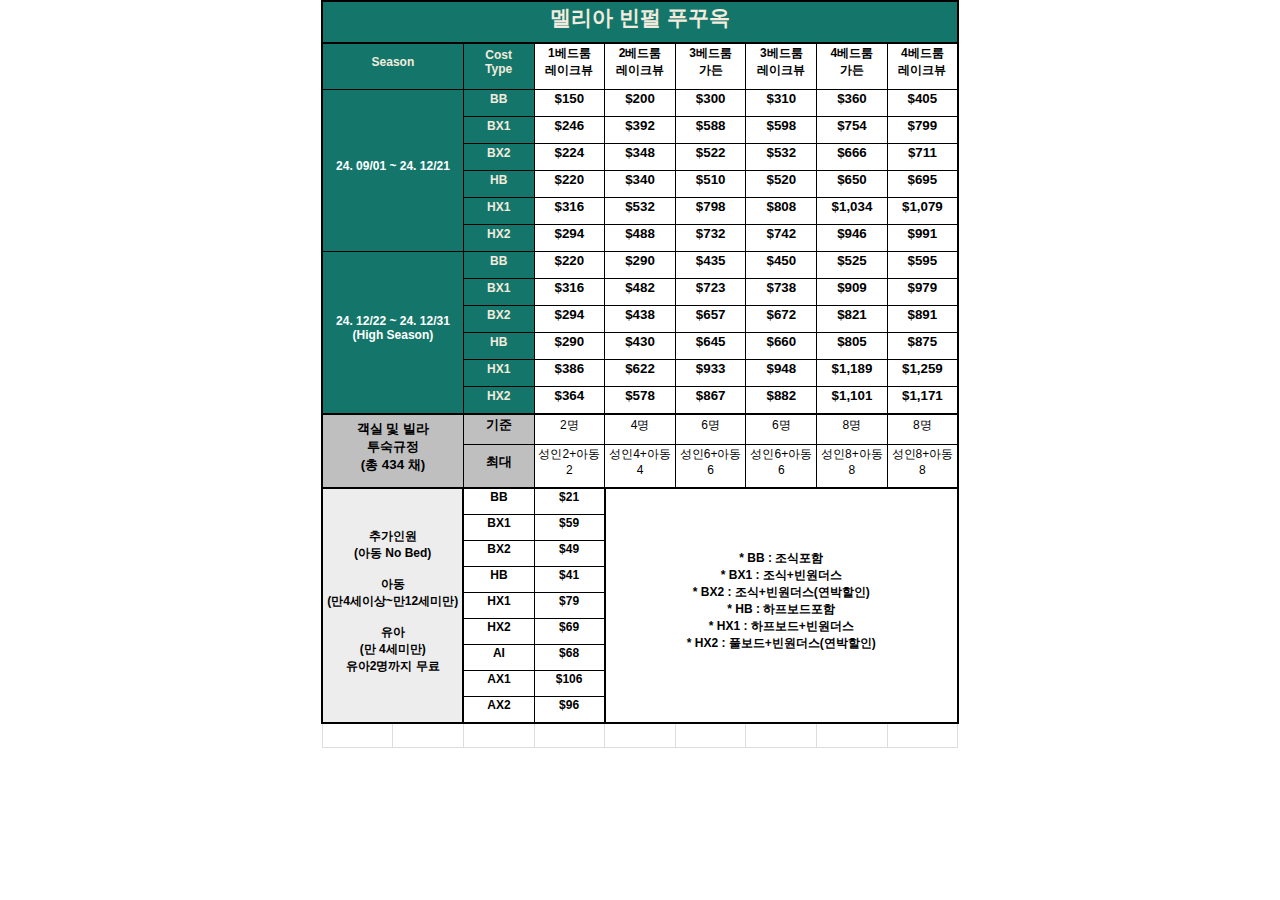
==== index.html @ 6f016df1 "Update index.html" ====
<html xmlns:o="urn:schemas-microsoft-com:office:office"
xmlns:x="urn:schemas-microsoft-com:office:excel"
xmlns="http://www.w3.org/TR/REC-html40">

<head>
<meta http-equiv=Content-Type content="text/html; charset=utf-8">
<meta name=ProgId content=Excel.Sheet>
<meta name=Generator content="Microsoft Excel 15">
<link rel=File-List href="exceltable.files/filelist.xml">
<style id="aaa_3739_Styles">
<!--table
	{mso-displayed-decimal-separator:"\.";
	mso-displayed-thousand-separator:"\,";}
.xl153739
	{padding-top:1px;
	padding-right:1px;
	padding-left:1px;
	mso-ignore:padding;
	color:black;
	font-size:11.0pt;
	font-weight:400;
	font-style:normal;
	text-decoration:none;
	font-family:"맑은 고딕", monospace;
	mso-font-charset:129;
	mso-number-format:General;
	text-align:general;
	vertical-align:middle;
	mso-background-source:auto;
	mso-pattern:auto;
	white-space:nowrap;}
.xl653739
	{padding-top:1px;
	padding-right:1px;
	padding-left:1px;
	mso-ignore:padding;
	color:#F2EBDE;
	font-size:9.0pt;
	font-weight:700;
	font-style:normal;
	text-decoration:none;
	font-family:Arial, sans-serif;
	mso-font-charset:0;
	mso-number-format:General;
	text-align:center;
	vertical-align:middle;
	border-top:1.0pt solid #CCCCCC;
	border-right:1.0pt solid black;
	border-bottom:1.0pt solid black;
	border-left:1.0pt solid #CCCCCC;
	background:#14766A;
	mso-pattern:black none;
	white-space:normal;}
.xl663739
	{padding-top:1px;
	padding-right:1px;
	padding-left:1px;
	mso-ignore:padding;
	color:black;
	font-size:9.0pt;
	font-weight:700;
	font-style:normal;
	text-decoration:none;
	font-family:Arial, sans-serif;
	mso-font-charset:0;
	mso-number-format:General;
	text-align:center;
	vertical-align:middle;
	border-top:1.0pt solid #CCCCCC;
	border-right:1.0pt solid black;
	border-bottom:1.0pt solid black;
	border-left:1.0pt solid #CCCCCC;
	mso-background-source:auto;
	mso-pattern:auto;
	white-space:normal;}
.xl673739
	{padding-top:1px;
	padding-right:1px;
	padding-left:1px;
	mso-ignore:padding;
	color:black;
	font-size:9.0pt;
	font-weight:700;
	font-style:normal;
	text-decoration:none;
	font-family:Arial, sans-serif;
	mso-font-charset:0;
	mso-number-format:General;
	text-align:center;
	vertical-align:middle;
	border-top:1.0pt solid #CCCCCC;
	border-right:1.5pt solid black;
	border-bottom:1.0pt solid black;
	border-left:1.0pt solid #CCCCCC;
	mso-background-source:auto;
	mso-pattern:auto;
	white-space:normal;}
.xl683739
	{padding-top:1px;
	padding-right:1px;
	padding-left:1px;
	mso-ignore:padding;
	color:black;
	font-size:10.0pt;
	font-weight:700;
	font-style:normal;
	text-decoration:none;
	font-family:Arial, sans-serif;
	mso-font-charset:0;
	mso-number-format:"\\$\#\,\#\#0_\)\;\[Red\]\\\(\\$\#\,\#\#0\\\)";
	text-align:center;
	vertical-align:middle;
	border-top:1.0pt solid #CCCCCC;
	border-right:1.0pt solid black;
	border-bottom:1.0pt solid black;
	border-left:1.0pt solid #CCCCCC;
	mso-background-source:auto;
	mso-pattern:auto;
	white-space:normal;}
.xl693739
	{padding-top:1px;
	padding-right:1px;
	padding-left:1px;
	mso-ignore:padding;
	color:black;
	font-size:10.0pt;
	font-weight:700;
	font-style:normal;
	text-decoration:none;
	font-family:Arial, sans-serif;
	mso-font-charset:0;
	mso-number-format:"\\$\#\,\#\#0_\)\;\[Red\]\\\(\\$\#\,\#\#0\\\)";
	text-align:center;
	vertical-align:middle;
	border-top:1.0pt solid #CCCCCC;
	border-right:1.5pt solid black;
	border-bottom:1.0pt solid black;
	border-left:1.0pt solid #CCCCCC;
	mso-background-source:auto;
	mso-pattern:auto;
	white-space:normal;}
.xl703739
	{padding-top:1px;
	padding-right:1px;
	padding-left:1px;
	mso-ignore:padding;
	color:#F2EBDE;
	font-size:9.0pt;
	font-weight:700;
	font-style:normal;
	text-decoration:none;
	font-family:Arial, sans-serif;
	mso-font-charset:0;
	mso-number-format:General;
	text-align:center;
	vertical-align:middle;
	border-top:1.0pt solid #CCCCCC;
	border-right:1.0pt solid black;
	border-bottom:1.5pt solid black;
	border-left:1.0pt solid #CCCCCC;
	background:#14766A;
	mso-pattern:black none;
	white-space:normal;}
.xl713739
	{padding-top:1px;
	padding-right:1px;
	padding-left:1px;
	mso-ignore:padding;
	color:black;
	font-size:10.0pt;
	font-weight:700;
	font-style:normal;
	text-decoration:none;
	font-family:Arial, sans-serif;
	mso-font-charset:0;
	mso-number-format:"\\$\#\,\#\#0_\)\;\[Red\]\\\(\\$\#\,\#\#0\\\)";
	text-align:center;
	vertical-align:middle;
	border-top:1.0pt solid #CCCCCC;
	border-right:1.0pt solid black;
	border-bottom:1.5pt solid black;
	border-left:1.0pt solid #CCCCCC;
	mso-background-source:auto;
	mso-pattern:auto;
	white-space:normal;}
.xl723739
	{padding-top:1px;
	padding-right:1px;
	padding-left:1px;
	mso-ignore:padding;
	color:black;
	font-size:10.0pt;
	font-weight:700;
	font-style:normal;
	text-decoration:none;
	font-family:Arial, sans-serif;
	mso-font-charset:0;
	mso-number-format:"\\$\#\,\#\#0_\)\;\[Red\]\\\(\\$\#\,\#\#0\\\)";
	text-align:center;
	vertical-align:middle;
	border-top:1.0pt solid #CCCCCC;
	border-right:1.5pt solid black;
	border-bottom:1.5pt solid black;
	border-left:1.0pt solid #CCCCCC;
	mso-background-source:auto;
	mso-pattern:auto;
	white-space:normal;}
.xl733739
	{padding-top:1px;
	padding-right:1px;
	padding-left:1px;
	mso-ignore:padding;
	color:black;
	font-size:10.0pt;
	font-weight:700;
	font-style:normal;
	text-decoration:none;
	font-family:Arial, sans-serif;
	mso-font-charset:0;
	mso-number-format:General;
	text-align:center;
	vertical-align:middle;
	border-top:1.0pt solid #CCCCCC;
	border-right:1.0pt solid black;
	border-bottom:1.0pt solid black;
	border-left:1.0pt solid #CCCCCC;
	background:#BFBFBF;
	mso-pattern:black none;
	white-space:normal;}
.xl743739
	{padding-top:1px;
	padding-right:1px;
	padding-left:1px;
	mso-ignore:padding;
	color:black;
	font-size:9.0pt;
	font-weight:400;
	font-style:normal;
	text-decoration:none;
	font-family:Arial, sans-serif;
	mso-font-charset:0;
	mso-number-format:General;
	text-align:center;
	vertical-align:middle;
	border-top:1.0pt solid #CCCCCC;
	border-right:1.0pt solid black;
	border-bottom:1.0pt solid black;
	border-left:1.0pt solid #CCCCCC;
	mso-background-source:auto;
	mso-pattern:auto;
	white-space:normal;}
.xl753739
	{padding-top:1px;
	padding-right:1px;
	padding-left:1px;
	mso-ignore:padding;
	color:black;
	font-size:9.0pt;
	font-weight:400;
	font-style:normal;
	text-decoration:none;
	font-family:Arial, sans-serif;
	mso-font-charset:0;
	mso-number-format:General;
	text-align:center;
	vertical-align:middle;
	border-top:1.0pt solid #CCCCCC;
	border-right:1.5pt solid black;
	border-bottom:1.0pt solid black;
	border-left:1.0pt solid #CCCCCC;
	mso-background-source:auto;
	mso-pattern:auto;
	white-space:normal;}
.xl763739
	{padding-top:1px;
	padding-right:1px;
	padding-left:1px;
	mso-ignore:padding;
	color:black;
	font-size:10.0pt;
	font-weight:700;
	font-style:normal;
	text-decoration:none;
	font-family:Arial, sans-serif;
	mso-font-charset:0;
	mso-number-format:General;
	text-align:center;
	vertical-align:middle;
	border-top:1.0pt solid #CCCCCC;
	border-right:1.0pt solid black;
	border-bottom:1.5pt solid black;
	border-left:1.0pt solid #CCCCCC;
	background:#BFBFBF;
	mso-pattern:black none;
	white-space:normal;}
.xl773739
	{padding-top:1px;
	padding-right:1px;
	padding-left:1px;
	mso-ignore:padding;
	color:black;
	font-size:9.0pt;
	font-weight:400;
	font-style:normal;
	text-decoration:none;
	font-family:Arial, sans-serif;
	mso-font-charset:0;
	mso-number-format:General;
	text-align:center;
	vertical-align:middle;
	border-top:1.0pt solid #CCCCCC;
	border-right:1.0pt solid black;
	border-bottom:1.5pt solid black;
	border-left:1.0pt solid #CCCCCC;
	mso-background-source:auto;
	mso-pattern:auto;
	white-space:normal;}
.xl783739
	{padding-top:1px;
	padding-right:1px;
	padding-left:1px;
	mso-ignore:padding;
	color:black;
	font-size:9.0pt;
	font-weight:400;
	font-style:normal;
	text-decoration:none;
	font-family:Arial, sans-serif;
	mso-font-charset:0;
	mso-number-format:General;
	text-align:center;
	vertical-align:middle;
	border-top:1.0pt solid #CCCCCC;
	border-right:1.5pt solid black;
	border-bottom:1.5pt solid black;
	border-left:1.0pt solid #CCCCCC;
	mso-background-source:auto;
	mso-pattern:auto;
	white-space:normal;}
.xl793739
	{padding-top:1px;
	padding-right:1px;
	padding-left:1px;
	mso-ignore:padding;
	color:black;
	font-size:9.0pt;
	font-weight:700;
	font-style:normal;
	text-decoration:none;
	font-family:Arial, sans-serif;
	mso-font-charset:0;
	mso-number-format:"\\$\#\,\#\#0_\)\;\[Red\]\\\(\\$\#\,\#\#0\\\)";
	text-align:center;
	vertical-align:middle;
	border-top:1.0pt solid #CCCCCC;
	border-right:1.5pt solid black;
	border-bottom:1.0pt solid black;
	border-left:1.0pt solid #CCCCCC;
	mso-background-source:auto;
	mso-pattern:auto;
	white-space:normal;}
.xl803739
	{padding-top:1px;
	padding-right:1px;
	padding-left:1px;
	mso-ignore:padding;
	color:black;
	font-size:9.0pt;
	font-weight:700;
	font-style:normal;
	text-decoration:none;
	font-family:Arial, sans-serif;
	mso-font-charset:0;
	mso-number-format:General;
	text-align:center;
	vertical-align:middle;
	border-top:1.0pt solid #CCCCCC;
	border-right:1.0pt solid black;
	border-bottom:1.5pt solid black;
	border-left:1.0pt solid #CCCCCC;
	mso-background-source:auto;
	mso-pattern:auto;
	white-space:normal;}
.xl813739
	{padding-top:1px;
	padding-right:1px;
	padding-left:1px;
	mso-ignore:padding;
	color:black;
	font-size:9.0pt;
	font-weight:700;
	font-style:normal;
	text-decoration:none;
	font-family:Arial, sans-serif;
	mso-font-charset:0;
	mso-number-format:"\\$\#\,\#\#0_\)\;\[Red\]\\\(\\$\#\,\#\#0\\\)";
	text-align:center;
	vertical-align:middle;
	border-top:1.0pt solid #CCCCCC;
	border-right:1.5pt solid black;
	border-bottom:1.5pt solid black;
	border-left:1.0pt solid #CCCCCC;
	mso-background-source:auto;
	mso-pattern:auto;
	white-space:normal;}
.xl823739
	{padding-top:1px;
	padding-right:1px;
	padding-left:1px;
	mso-ignore:padding;
	color:black;
	font-size:11.0pt;
	font-weight:400;
	font-style:normal;
	text-decoration:none;
	font-family:"맑은 고딕", monospace;
	mso-font-charset:129;
	mso-number-format:General;
	text-align:general;
	vertical-align:middle;
	mso-background-source:auto;
	mso-pattern:auto;
	white-space:nowrap;}
.xl833739
	{padding-top:1px;
	padding-right:1px;
	padding-left:1px;
	mso-ignore:padding;
	color:#F2EBDE;
	font-size:16.0pt;
	font-weight:700;
	font-style:normal;
	text-decoration:none;
	font-family:Arial, sans-serif;
	mso-font-charset:0;
	mso-number-format:General;
	text-align:center;
	vertical-align:middle;
	border-top:1.5pt solid black;
	border-right:none;
	border-bottom:1.5pt solid black;
	border-left:1.5pt solid black;
	background:#14766A;
	mso-pattern:black none;
	white-space:normal;}
.xl843739
	{padding-top:1px;
	padding-right:1px;
	padding-left:1px;
	mso-ignore:padding;
	color:#F2EBDE;
	font-size:16.0pt;
	font-weight:700;
	font-style:normal;
	text-decoration:none;
	font-family:Arial, sans-serif;
	mso-font-charset:0;
	mso-number-format:General;
	text-align:center;
	vertical-align:middle;
	border-top:1.5pt solid black;
	border-right:none;
	border-bottom:1.5pt solid black;
	border-left:none;
	background:#14766A;
	mso-pattern:black none;
	white-space:normal;}
.xl853739
	{padding-top:1px;
	padding-right:1px;
	padding-left:1px;
	mso-ignore:padding;
	color:#F2EBDE;
	font-size:16.0pt;
	font-weight:700;
	font-style:normal;
	text-decoration:none;
	font-family:Arial, sans-serif;
	mso-font-charset:0;
	mso-number-format:General;
	text-align:center;
	vertical-align:middle;
	border-top:1.5pt solid black;
	border-right:1.5pt solid black;
	border-bottom:1.5pt solid black;
	border-left:none;
	background:#14766A;
	mso-pattern:black none;
	white-space:normal;}
.xl863739
	{padding-top:1px;
	padding-right:1px;
	padding-left:1px;
	mso-ignore:padding;
	color:#F2EBDE;
	font-size:9.0pt;
	font-weight:700;
	font-style:normal;
	text-decoration:none;
	font-family:Arial, sans-serif;
	mso-font-charset:0;
	mso-number-format:General;
	text-align:center;
	vertical-align:middle;
	border-top:1.5pt solid black;
	border-right:none;
	border-bottom:1.0pt solid black;
	border-left:1.5pt solid black;
	background:#14766A;
	mso-pattern:black none;
	white-space:normal;}
.xl873739
	{padding-top:1px;
	padding-right:1px;
	padding-left:1px;
	mso-ignore:padding;
	color:#F2EBDE;
	font-size:9.0pt;
	font-weight:700;
	font-style:normal;
	text-decoration:none;
	font-family:Arial, sans-serif;
	mso-font-charset:0;
	mso-number-format:General;
	text-align:center;
	vertical-align:middle;
	border-top:1.5pt solid black;
	border-right:1.0pt solid black;
	border-bottom:1.0pt solid black;
	border-left:none;
	background:#14766A;
	mso-pattern:black none;
	white-space:normal;}
.xl883739
	{padding-top:1px;
	padding-right:1px;
	padding-left:1px;
	mso-ignore:padding;
	color:white;
	font-size:9.0pt;
	font-weight:700;
	font-style:normal;
	text-decoration:none;
	font-family:Arial, sans-serif;
	mso-font-charset:0;
	mso-number-format:General;
	text-align:center;
	vertical-align:middle;
	border-top:1.0pt solid black;
	border-right:none;
	border-bottom:none;
	border-left:1.5pt solid black;
	background:#14766A;
	mso-pattern:black none;
	white-space:normal;}
.xl893739
	{padding-top:1px;
	padding-right:1px;
	padding-left:1px;
	mso-ignore:padding;
	color:white;
	font-size:9.0pt;
	font-weight:700;
	font-style:normal;
	text-decoration:none;
	font-family:Arial, sans-serif;
	mso-font-charset:0;
	mso-number-format:General;
	text-align:center;
	vertical-align:middle;
	border-top:1.0pt solid black;
	border-right:1.0pt solid black;
	border-bottom:none;
	border-left:none;
	background:#14766A;
	mso-pattern:black none;
	white-space:normal;}
.xl903739
	{padding-top:1px;
	padding-right:1px;
	padding-left:1px;
	mso-ignore:padding;
	color:white;
	font-size:9.0pt;
	font-weight:700;
	font-style:normal;
	text-decoration:none;
	font-family:Arial, sans-serif;
	mso-font-charset:0;
	mso-number-format:General;
	text-align:center;
	vertical-align:middle;
	border-top:none;
	border-right:none;
	border-bottom:none;
	border-left:1.5pt solid black;
	background:#14766A;
	mso-pattern:black none;
	white-space:normal;}
.xl913739
	{padding-top:1px;
	padding-right:1px;
	padding-left:1px;
	mso-ignore:padding;
	color:white;
	font-size:9.0pt;
	font-weight:700;
	font-style:normal;
	text-decoration:none;
	font-family:Arial, sans-serif;
	mso-font-charset:0;
	mso-number-format:General;
	text-align:center;
	vertical-align:middle;
	border-top:none;
	border-right:1.0pt solid black;
	border-bottom:none;
	border-left:none;
	background:#14766A;
	mso-pattern:black none;
	white-space:normal;}
.xl923739
	{padding-top:1px;
	padding-right:1px;
	padding-left:1px;
	mso-ignore:padding;
	color:white;
	font-size:9.0pt;
	font-weight:700;
	font-style:normal;
	text-decoration:none;
	font-family:Arial, sans-serif;
	mso-font-charset:0;
	mso-number-format:General;
	text-align:center;
	vertical-align:middle;
	border-top:none;
	border-right:none;
	border-bottom:1.0pt solid black;
	border-left:1.5pt solid black;
	background:#14766A;
	mso-pattern:black none;
	white-space:normal;}
.xl933739
	{padding-top:1px;
	padding-right:1px;
	padding-left:1px;
	mso-ignore:padding;
	color:white;
	font-size:9.0pt;
	font-weight:700;
	font-style:normal;
	text-decoration:none;
	font-family:Arial, sans-serif;
	mso-font-charset:0;
	mso-number-format:General;
	text-align:center;
	vertical-align:middle;
	border-top:none;
	border-right:1.0pt solid black;
	border-bottom:1.0pt solid black;
	border-left:none;
	background:#14766A;
	mso-pattern:black none;
	white-space:normal;}
.xl943739
	{padding-top:1px;
	padding-right:1px;
	padding-left:1px;
	mso-ignore:padding;
	color:white;
	font-size:9.0pt;
	font-weight:700;
	font-style:normal;
	text-decoration:none;
	font-family:Arial, sans-serif;
	mso-font-charset:0;
	mso-number-format:General;
	text-align:center;
	vertical-align:middle;
	border-top:none;
	border-right:none;
	border-bottom:1.5pt solid black;
	border-left:1.5pt solid black;
	background:#14766A;
	mso-pattern:black none;
	white-space:normal;}
.xl953739
	{padding-top:1px;
	padding-right:1px;
	padding-left:1px;
	mso-ignore:padding;
	color:white;
	font-size:9.0pt;
	font-weight:700;
	font-style:normal;
	text-decoration:none;
	font-family:Arial, sans-serif;
	mso-font-charset:0;
	mso-number-format:General;
	text-align:center;
	vertical-align:middle;
	border-top:none;
	border-right:1.0pt solid black;
	border-bottom:1.5pt solid black;
	border-left:none;
	background:#14766A;
	mso-pattern:black none;
	white-space:normal;}
.xl963739
	{padding-top:1px;
	padding-right:1px;
	padding-left:1px;
	mso-ignore:padding;
	color:black;
	font-size:10.0pt;
	font-weight:700;
	font-style:normal;
	text-decoration:none;
	font-family:Arial, sans-serif;
	mso-font-charset:0;
	mso-number-format:General;
	text-align:center;
	vertical-align:middle;
	border-top:1.5pt solid black;
	border-right:none;
	border-bottom:none;
	border-left:1.5pt solid black;
	background:#BFBFBF;
	mso-pattern:black none;
	white-space:normal;}
.xl973739
	{padding-top:1px;
	padding-right:1px;
	padding-left:1px;
	mso-ignore:padding;
	color:black;
	font-size:10.0pt;
	font-weight:700;
	font-style:normal;
	text-decoration:none;
	font-family:Arial, sans-serif;
	mso-font-charset:0;
	mso-number-format:General;
	text-align:center;
	vertical-align:middle;
	border-top:1.5pt solid black;
	border-right:1.0pt solid black;
	border-bottom:none;
	border-left:none;
	background:#BFBFBF;
	mso-pattern:black none;
	white-space:normal;}
.xl983739
	{padding-top:1px;
	padding-right:1px;
	padding-left:1px;
	mso-ignore:padding;
	color:black;
	font-size:10.0pt;
	font-weight:700;
	font-style:normal;
	text-decoration:none;
	font-family:Arial, sans-serif;
	mso-font-charset:0;
	mso-number-format:General;
	text-align:center;
	vertical-align:middle;
	border-top:none;
	border-right:none;
	border-bottom:1.5pt solid black;
	border-left:1.5pt solid black;
	background:#BFBFBF;
	mso-pattern:black none;
	white-space:normal;}
.xl993739
	{padding-top:1px;
	padding-right:1px;
	padding-left:1px;
	mso-ignore:padding;
	color:black;
	font-size:10.0pt;
	font-weight:700;
	font-style:normal;
	text-decoration:none;
	font-family:Arial, sans-serif;
	mso-font-charset:0;
	mso-number-format:General;
	text-align:center;
	vertical-align:middle;
	border-top:none;
	border-right:1.0pt solid black;
	border-bottom:1.5pt solid black;
	border-left:none;
	background:#BFBFBF;
	mso-pattern:black none;
	white-space:normal;}
.xl1003739
	{padding-top:1px;
	padding-right:1px;
	padding-left:1px;
	mso-ignore:padding;
	color:black;
	font-size:9.0pt;
	font-weight:700;
	font-style:normal;
	text-decoration:none;
	font-family:Arial, sans-serif;
	mso-font-charset:0;
	mso-number-format:General;
	text-align:center;
	vertical-align:middle;
	border-top:1.5pt solid black;
	border-right:none;
	border-bottom:none;
	border-left:1.5pt solid black;
	background:#EDEDED;
	mso-pattern:black none;
	white-space:normal;}
.xl1013739
	{padding-top:1px;
	padding-right:1px;
	padding-left:1px;
	mso-ignore:padding;
	color:black;
	font-size:9.0pt;
	font-weight:700;
	font-style:normal;
	text-decoration:none;
	font-family:Arial, sans-serif;
	mso-font-charset:0;
	mso-number-format:General;
	text-align:center;
	vertical-align:middle;
	border-top:1.5pt solid black;
	border-right:1.5pt solid black;
	border-bottom:none;
	border-left:none;
	background:#EDEDED;
	mso-pattern:black none;
	white-space:normal;}
.xl1023739
	{padding-top:1px;
	padding-right:1px;
	padding-left:1px;
	mso-ignore:padding;
	color:black;
	font-size:9.0pt;
	font-weight:700;
	font-style:normal;
	text-decoration:none;
	font-family:Arial, sans-serif;
	mso-font-charset:0;
	mso-number-format:General;
	text-align:center;
	vertical-align:middle;
	border-top:none;
	border-right:none;
	border-bottom:none;
	border-left:1.5pt solid black;
	background:#EDEDED;
	mso-pattern:black none;
	white-space:normal;}
.xl1033739
	{padding-top:1px;
	padding-right:1px;
	padding-left:1px;
	mso-ignore:padding;
	color:black;
	font-size:9.0pt;
	font-weight:700;
	font-style:normal;
	text-decoration:none;
	font-family:Arial, sans-serif;
	mso-font-charset:0;
	mso-number-format:General;
	text-align:center;
	vertical-align:middle;
	border-top:none;
	border-right:1.5pt solid black;
	border-bottom:none;
	border-left:none;
	background:#EDEDED;
	mso-pattern:black none;
	white-space:normal;}
.xl1043739
	{padding-top:1px;
	padding-right:1px;
	padding-left:1px;
	mso-ignore:padding;
	color:black;
	font-size:9.0pt;
	font-weight:700;
	font-style:normal;
	text-decoration:none;
	font-family:Arial, sans-serif;
	mso-font-charset:0;
	mso-number-format:General;
	text-align:center;
	vertical-align:middle;
	border-top:none;
	border-right:none;
	border-bottom:1.5pt solid black;
	border-left:1.5pt solid black;
	background:#EDEDED;
	mso-pattern:black none;
	white-space:normal;}
.xl1053739
	{padding-top:1px;
	padding-right:1px;
	padding-left:1px;
	mso-ignore:padding;
	color:black;
	font-size:9.0pt;
	font-weight:700;
	font-style:normal;
	text-decoration:none;
	font-family:Arial, sans-serif;
	mso-font-charset:0;
	mso-number-format:General;
	text-align:center;
	vertical-align:middle;
	border-top:none;
	border-right:1.5pt solid black;
	border-bottom:1.5pt solid black;
	border-left:none;
	background:#EDEDED;
	mso-pattern:black none;
	white-space:normal;}
.xl1063739
	{padding-top:1px;
	padding-right:1px;
	padding-left:1px;
	mso-ignore:padding;
	color:black;
	font-size:9.0pt;
	font-weight:700;
	font-style:normal;
	text-decoration:none;
	font-family:Arial, sans-serif;
	mso-font-charset:0;
	mso-number-format:General;
	text-align:center;
	vertical-align:middle;
	border-top:1.5pt solid black;
	border-right:none;
	border-bottom:none;
	border-left:1.5pt solid black;
	mso-background-source:auto;
	mso-pattern:auto;
	white-space:normal;}
.xl1073739
	{padding-top:1px;
	padding-right:1px;
	padding-left:1px;
	mso-ignore:padding;
	color:black;
	font-size:9.0pt;
	font-weight:700;
	font-style:normal;
	text-decoration:none;
	font-family:Arial, sans-serif;
	mso-font-charset:0;
	mso-number-format:General;
	text-align:center;
	vertical-align:middle;
	border-top:1.5pt solid black;
	border-right:none;
	border-bottom:none;
	border-left:none;
	mso-background-source:auto;
	mso-pattern:auto;
	white-space:normal;}
.xl1083739
	{padding-top:1px;
	padding-right:1px;
	padding-left:1px;
	mso-ignore:padding;
	color:black;
	font-size:9.0pt;
	font-weight:700;
	font-style:normal;
	text-decoration:none;
	font-family:Arial, sans-serif;
	mso-font-charset:0;
	mso-number-format:General;
	text-align:center;
	vertical-align:middle;
	border-top:1.5pt solid black;
	border-right:1.5pt solid black;
	border-bottom:none;
	border-left:none;
	mso-background-source:auto;
	mso-pattern:auto;
	white-space:normal;}
.xl1093739
	{padding-top:1px;
	padding-right:1px;
	padding-left:1px;
	mso-ignore:padding;
	color:black;
	font-size:9.0pt;
	font-weight:700;
	font-style:normal;
	text-decoration:none;
	font-family:Arial, sans-serif;
	mso-font-charset:0;
	mso-number-format:General;
	text-align:center;
	vertical-align:middle;
	border-top:none;
	border-right:none;
	border-bottom:none;
	border-left:1.5pt solid black;
	mso-background-source:auto;
	mso-pattern:auto;
	white-space:normal;}
.xl1103739
	{padding-top:1px;
	padding-right:1px;
	padding-left:1px;
	mso-ignore:padding;
	color:black;
	font-size:9.0pt;
	font-weight:700;
	font-style:normal;
	text-decoration:none;
	font-family:Arial, sans-serif;
	mso-font-charset:0;
	mso-number-format:General;
	text-align:center;
	vertical-align:middle;
	mso-background-source:auto;
	mso-pattern:auto;
	white-space:normal;}
.xl1113739
	{padding-top:1px;
	padding-right:1px;
	padding-left:1px;
	mso-ignore:padding;
	color:black;
	font-size:9.0pt;
	font-weight:700;
	font-style:normal;
	text-decoration:none;
	font-family:Arial, sans-serif;
	mso-font-charset:0;
	mso-number-format:General;
	text-align:center;
	vertical-align:middle;
	border-top:none;
	border-right:1.5pt solid black;
	border-bottom:none;
	border-left:none;
	mso-background-source:auto;
	mso-pattern:auto;
	white-space:normal;}
.xl1123739
	{padding-top:1px;
	padding-right:1px;
	padding-left:1px;
	mso-ignore:padding;
	color:black;
	font-size:9.0pt;
	font-weight:700;
	font-style:normal;
	text-decoration:none;
	font-family:Arial, sans-serif;
	mso-font-charset:0;
	mso-number-format:General;
	text-align:center;
	vertical-align:middle;
	border-top:none;
	border-right:none;
	border-bottom:1.5pt solid black;
	border-left:1.5pt solid black;
	mso-background-source:auto;
	mso-pattern:auto;
	white-space:normal;}
.xl1133739
	{padding-top:1px;
	padding-right:1px;
	padding-left:1px;
	mso-ignore:padding;
	color:black;
	font-size:9.0pt;
	font-weight:700;
	font-style:normal;
	text-decoration:none;
	font-family:Arial, sans-serif;
	mso-font-charset:0;
	mso-number-format:General;
	text-align:center;
	vertical-align:middle;
	border-top:none;
	border-right:none;
	border-bottom:1.5pt solid black;
	border-left:none;
	mso-background-source:auto;
	mso-pattern:auto;
	white-space:normal;}
.xl1143739
	{padding-top:1px;
	padding-right:1px;
	padding-left:1px;
	mso-ignore:padding;
	color:black;
	font-size:9.0pt;
	font-weight:700;
	font-style:normal;
	text-decoration:none;
	font-family:Arial, sans-serif;
	mso-font-charset:0;
	mso-number-format:General;
	text-align:center;
	vertical-align:middle;
	border-top:none;
	border-right:1.5pt solid black;
	border-bottom:1.5pt solid black;
	border-left:none;
	mso-background-source:auto;
	mso-pattern:auto;
	white-space:normal;}
ruby
	{ruby-align:left;}
rt
	{color:windowtext;
	font-size:8.0pt;
	font-weight:400;
	font-style:normal;
	text-decoration:none;
	font-family:"맑은 고딕", monospace;
	mso-font-charset:129;
	mso-char-type:none;}
-->
	table {
    width: 100%;
    border-collapse: collapse;
}

th, td {
    padding: 10px;
    text-align: left;
    border: 1px solid #ddd;
}

    body, html {
        margin: 0;
        padding: 0;
        width: 100%;
    }

    /* 테이블을 감싸는 컨테이너 */
    .table-container {
        width: 100%;
        overflow-x: auto;
    }

    table {
        width: 100%; /* 테이블이 화면 너비에 꽉 차도록 설정 */
        border-collapse: collapse;
    }

    th, td {
        padding: 10px;
        text-align: left;
        border: 1px solid #ddd;
    }

    @media screen and (max-width: 600px) {
        table, thead, tbody, th, td, tr {
            display: block;
        }

        th {
            display: none;
        }

        td {
            position: relative;
            padding-left: 50%;
            white-space: pre-wrap;
        }

        td:before {
            content: attr(data-label);
            position: absolute;
            top: 0;
            left: 0;
            width: 45%;
            padding-right: 10px;
            white-space: nowrap;
            text-align: left;
            font-weight: bold;
        }
    }
</style>
</head>

<body>
<!--[if !excel]>　　<![endif]-->
<!--다음 내용은 Microsoft Excel의 웹 페이지로 게시 마법사를 사용하여 작성되었습니다.-->
<!--같은 내용의 항목이 다시 게시되면 DIV 태그 사이에 있는 내용이 변경됩니다.-->
<!----------------------------->
<!--Excel의 웹 페이지 마법사로 게시해서 나온 결과의 시작 -->
<!----------------------------->

<div id="aaa_3739" align=center x:publishsource="Excel">

<table border=0 cellpadding=0 cellspacing=0 width=630 style='border-collapse:
 collapse;table-layout:fixed;width:477pt' xmlns="http://www.w3.org/1999/xhtml"
 data-sheets-root=1 data-sheets-baot=1>
 <col width=70 span=9 style='width:53pt'>
 <tr height=30 style='height:22.2pt'>
  <td colspan=9 height=30 class=xl833739 width=630 style='border-right:1.5pt solid black;
  height:22.2pt;width:477pt'>멜리아 빈펄 푸꾸옥</td>
 </tr>
 <tr height=34 style='height:25.2pt'>
  <td colspan=2 height=34 class=xl863739 width=140 style='border-right:1.0pt solid black;
  height:25.2pt;width:106pt'>Season</td>
  <td class=xl653739 width=70 style='width:53pt'>Cost<br>
    Type</td>
  <td class=xl663739 width=70 style='width:53pt'>1베드룸<br>
    레이크뷰</td>
  <td class=xl663739 width=70 style='width:53pt'>2베드룸<br>
    레이크뷰</td>
  <td class=xl663739 width=70 style='width:53pt'>3베드룸<br>
    가든</td>
  <td class=xl663739 width=70 style='width:53pt'>3베드룸<br>
    레이크뷰</td>
  <td class=xl663739 width=70 style='width:53pt'>4베드룸<br>
    가든</td>
  <td class=xl673739 width=70 style='width:53pt'>4베드룸<br>
    레이크뷰</td>
 </tr>
 <tr height=24 style='height:18.0pt'>
  <td colspan=2 rowspan=6 height=144 class=xl883739 width=140 style='border-right:
  1.0pt solid black;border-bottom:1.0pt solid black;height:108.0pt;width:106pt'>
  <div style='max-height:126px'>24. 09/01 ~ 24. 12/21</div>
  </td>
  <td class=xl653739 width=70 style='width:53pt'>BB</td>
  <td class=xl683739 width=70 style='width:53pt'>$150 </td>
  <td class=xl683739 width=70 style='width:53pt'>$200 </td>
  <td class=xl683739 width=70 style='width:53pt'>$300 </td>
  <td class=xl683739 width=70 style='width:53pt'>$310 </td>
  <td class=xl683739 width=70 style='width:53pt'>$360 </td>
  <td class=xl693739 width=70 style='width:53pt'>$405 </td>
 </tr>
 <tr height=24 style='height:18.0pt'>
  <td height=24 class=xl653739 width=70 style='height:18.0pt;width:53pt'>BX1</td>
  <td class=xl683739 width=70 style='width:53pt'>$246 </td>
  <td class=xl683739 width=70 style='width:53pt'>$392 </td>
  <td class=xl683739 width=70 style='width:53pt'>$588 </td>
  <td class=xl683739 width=70 style='width:53pt'>$598 </td>
  <td class=xl683739 width=70 style='width:53pt'>$754 </td>
  <td class=xl693739 width=70 style='width:53pt'>$799 </td>
 </tr>
 <tr height=24 style='height:18.0pt'>
  <td height=24 class=xl653739 width=70 style='height:18.0pt;width:53pt'>BX2</td>
  <td class=xl683739 width=70 style='width:53pt'>$224 </td>
  <td class=xl683739 width=70 style='width:53pt'>$348 </td>
  <td class=xl683739 width=70 style='width:53pt'>$522 </td>
  <td class=xl683739 width=70 style='width:53pt'>$532 </td>
  <td class=xl683739 width=70 style='width:53pt'>$666 </td>
  <td class=xl693739 width=70 style='width:53pt'>$711 </td>
 </tr>
 <tr height=24 style='height:18.0pt'>
  <td height=24 class=xl653739 width=70 style='height:18.0pt;width:53pt'>HB</td>
  <td class=xl683739 width=70 style='width:53pt'>$220 </td>
  <td class=xl683739 width=70 style='width:53pt'>$340 </td>
  <td class=xl683739 width=70 style='width:53pt'>$510 </td>
  <td class=xl683739 width=70 style='width:53pt'>$520 </td>
  <td class=xl683739 width=70 style='width:53pt'>$650 </td>
  <td class=xl693739 width=70 style='width:53pt'>$695 </td>
 </tr>
 <tr height=24 style='height:18.0pt'>
  <td height=24 class=xl653739 width=70 style='height:18.0pt;width:53pt'>HX1</td>
  <td class=xl683739 width=70 style='width:53pt'>$316 </td>
  <td class=xl683739 width=70 style='width:53pt'>$532 </td>
  <td class=xl683739 width=70 style='width:53pt'>$798 </td>
  <td class=xl683739 width=70 style='width:53pt'>$808 </td>
  <td class=xl683739 width=70 style='width:53pt'>$1,034 </td>
  <td class=xl693739 width=70 style='width:53pt'>$1,079 </td>
 </tr>
 <tr height=24 style='height:18.0pt'>
  <td height=24 class=xl653739 width=70 style='height:18.0pt;width:53pt'>HX2</td>
  <td class=xl683739 width=70 style='width:53pt'>$294 </td>
  <td class=xl683739 width=70 style='width:53pt'>$488 </td>
  <td class=xl683739 width=70 style='width:53pt'>$732 </td>
  <td class=xl683739 width=70 style='width:53pt'>$742 </td>
  <td class=xl683739 width=70 style='width:53pt'>$946 </td>
  <td class=xl693739 width=70 style='width:53pt'>$991 </td>
 </tr>
 <tr height=24 style='height:18.0pt'>
  <td colspan=2 rowspan=6 height=144 class=xl883739 width=140 style='border-right:
  1.0pt solid black;border-bottom:1.5pt solid black;height:108.0pt;width:106pt'>
  <div style='max-height:126px'>24. 12/22 ~ 24. 12/31<br>
    (High Season)</div>
  </td>
  <td class=xl653739 width=70 style='width:53pt'>BB</td>
  <td class=xl683739 width=70 style='width:53pt'>$220 </td>
  <td class=xl683739 width=70 style='width:53pt'>$290 </td>
  <td class=xl683739 width=70 style='width:53pt'>$435 </td>
  <td class=xl683739 width=70 style='width:53pt'>$450 </td>
  <td class=xl683739 width=70 style='width:53pt'>$525 </td>
  <td class=xl693739 width=70 style='width:53pt'>$595 </td>
 </tr>
 <tr height=24 style='height:18.0pt'>
  <td height=24 class=xl653739 width=70 style='height:18.0pt;width:53pt'>BX1</td>
  <td class=xl683739 width=70 style='width:53pt'>$316 </td>
  <td class=xl683739 width=70 style='width:53pt'>$482 </td>
  <td class=xl683739 width=70 style='width:53pt'>$723 </td>
  <td class=xl683739 width=70 style='width:53pt'>$738 </td>
  <td class=xl683739 width=70 style='width:53pt'>$909 </td>
  <td class=xl693739 width=70 style='width:53pt'>$979 </td>
 </tr>
 <tr height=24 style='height:18.0pt'>
  <td height=24 class=xl653739 width=70 style='height:18.0pt;width:53pt'>BX2</td>
  <td class=xl683739 width=70 style='width:53pt'>$294 </td>
  <td class=xl683739 width=70 style='width:53pt'>$438 </td>
  <td class=xl683739 width=70 style='width:53pt'>$657 </td>
  <td class=xl683739 width=70 style='width:53pt'>$672 </td>
  <td class=xl683739 width=70 style='width:53pt'>$821 </td>
  <td class=xl693739 width=70 style='width:53pt'>$891 </td>
 </tr>
 <tr height=24 style='height:18.0pt'>
  <td height=24 class=xl653739 width=70 style='height:18.0pt;width:53pt'>HB</td>
  <td class=xl683739 width=70 style='width:53pt'>$290 </td>
  <td class=xl683739 width=70 style='width:53pt'>$430 </td>
  <td class=xl683739 width=70 style='width:53pt'>$645 </td>
  <td class=xl683739 width=70 style='width:53pt'>$660 </td>
  <td class=xl683739 width=70 style='width:53pt'>$805 </td>
  <td class=xl693739 width=70 style='width:53pt'>$875 </td>
 </tr>
 <tr height=24 style='height:18.0pt'>
  <td height=24 class=xl653739 width=70 style='height:18.0pt;width:53pt'>HX1</td>
  <td class=xl683739 width=70 style='width:53pt'>$386 </td>
  <td class=xl683739 width=70 style='width:53pt'>$622 </td>
  <td class=xl683739 width=70 style='width:53pt'>$933 </td>
  <td class=xl683739 width=70 style='width:53pt'>$948 </td>
  <td class=xl683739 width=70 style='width:53pt'>$1,189 </td>
  <td class=xl693739 width=70 style='width:53pt'>$1,259 </td>
 </tr>
 <tr height=24 style='height:18.0pt'>
  <td height=24 class=xl703739 width=70 style='height:18.0pt;width:53pt'>HX2</td>
  <td class=xl713739 width=70 style='width:53pt'>$364 </td>
  <td class=xl713739 width=70 style='width:53pt'>$578 </td>
  <td class=xl713739 width=70 style='width:53pt'>$867 </td>
  <td class=xl713739 width=70 style='width:53pt'>$882 </td>
  <td class=xl713739 width=70 style='width:53pt'>$1,101 </td>
  <td class=xl723739 width=70 style='width:53pt'>$1,171 </td>
 </tr>
 <tr height=25 style='height:18.6pt'>
  <td colspan=2 rowspan=2 height=56 class=xl963739 width=140 style='border-right:
  1.0pt solid black;border-bottom:1.5pt solid black;height:42.0pt;width:106pt'>
  <div style='max-height:66px'>객실 및 빌라 <br>
    투숙규정<br>
    (총 434 채)</div>
  </td>
  <td class=xl733739 width=70 style='width:53pt'>기준</td>
  <td class=xl743739 width=70 style='width:53pt'>2명</td>
  <td class=xl743739 width=70 style='width:53pt'>4명</td>
  <td class=xl743739 width=70 style='width:53pt'>6명</td>
  <td class=xl743739 width=70 style='width:53pt'>6명</td>
  <td class=xl743739 width=70 style='width:53pt'>8명</td>
  <td class=xl753739 width=70 style='width:53pt'>8명</td>
 </tr>
 <tr height=31 style='height:23.4pt'>
  <td height=31 class=xl763739 width=70 style='height:23.4pt;width:53pt'>최대</td>
  <td class=xl773739 width=70 style='width:53pt'>성인2+아동2</td>
  <td class=xl773739 width=70 style='width:53pt'>성인4+아동4</td>
  <td class=xl773739 width=70 style='width:53pt'>성인6+아동6</td>
  <td class=xl773739 width=70 style='width:53pt'>성인6+아동6</td>
  <td class=xl773739 width=70 style='width:53pt'>성인8+아동8</td>
  <td class=xl783739 width=70 style='width:53pt'>성인8+아동8</td>
 </tr>
 <tr height=25 style='height:18.6pt'>
  <td colspan=2 rowspan=9 height=217 class=xl1003739 width=140
  style='border-right:1.5pt solid black;border-bottom:1.5pt solid black;
  height:162.6pt;width:106pt'>
  <div style='max-height:189px'>추가인원<br>
    (아동 No Bed)<br>
    <br>
    아동<br>
    (만4세이상~만12세미만)<br>
    <br>
    유아<br>
    (만 4세미만)<br>
    유아2명까지 무료</div>
  </td>
  <td class=xl663739 width=70 style='width:53pt'>BB</td>
  <td class=xl793739 width=70 style='width:53pt'>$21 </td>
  <td colspan=5 rowspan=9 class=xl1063739 width=350 style='border-right:1.5pt solid black;
  border-bottom:1.5pt solid black;width:265pt'>
  <div style='max-height:189px'>* BB : 조식포함 <br>
    * BX1 : 조식+빈원더스 <br>
    * BX2 : 조식+빈원더스(연박할인) <br>
    * HB : 하프보드포함 <br>
    * HX1 : 하프보드+빈원더스 <br>
    * HX2 : 풀보드+빈원더스(연박할인)</div>
  </td>
 </tr>
 <tr height=24 style='height:18.0pt'>
  <td height=24 class=xl663739 width=70 style='height:18.0pt;width:53pt'>BX1</td>
  <td class=xl793739 width=70 style='width:53pt'>$59 </td>
 </tr>
 <tr height=24 style='height:18.0pt'>
  <td height=24 class=xl663739 width=70 style='height:18.0pt;width:53pt'>BX2</td>
  <td class=xl793739 width=70 style='width:53pt'>$49 </td>
 </tr>
 <tr height=24 style='height:18.0pt'>
  <td height=24 class=xl663739 width=70 style='height:18.0pt;width:53pt'>HB</td>
  <td class=xl793739 width=70 style='width:53pt'>$41 </td>
 </tr>
 <tr height=24 style='height:18.0pt'>
  <td height=24 class=xl663739 width=70 style='height:18.0pt;width:53pt'>HX1</td>
  <td class=xl793739 width=70 style='width:53pt'>$79 </td>
 </tr>
 <tr height=24 style='height:18.0pt'>
  <td height=24 class=xl663739 width=70 style='height:18.0pt;width:53pt'>HX2</td>
  <td class=xl793739 width=70 style='width:53pt'>$69 </td>
 </tr>
 <tr height=24 style='height:18.0pt'>
  <td height=24 class=xl663739 width=70 style='height:18.0pt;width:53pt'>AI</td>
  <td class=xl793739 width=70 style='width:53pt'>$68 </td>
 </tr>
 <tr height=24 style='height:18.0pt'>
  <td height=24 class=xl663739 width=70 style='height:18.0pt;width:53pt'>AX1</td>
  <td class=xl793739 width=70 style='width:53pt'>$106 </td>
 </tr>
 <tr height=24 style='height:18.0pt'>
  <td height=24 class=xl803739 width=70 style='height:18.0pt;width:53pt'>AX2</td>
  <td class=xl813739 width=70 style='width:53pt'>$96 </td>
 </tr>
 <tr height=24 style='height:18.0pt'>
  <td height=24 class=xl823739 style='height:18.0pt'></td>
  <td class=xl823739></td>
  <td class=xl823739></td>
  <td class=xl823739></td>
  <td class=xl823739></td>
  <td class=xl823739></td>
  <td class=xl823739></td>
  <td class=xl823739></td>
  <td class=xl823739></td>
 </tr>
 <![if supportMisalignedColumns]>
 <tr height=0 style='display:none'>
  <td width=70 style='width:53pt'></td>
  <td width=70 style='width:53pt'></td>
  <td width=70 style='width:53pt'></td>
  <td width=70 style='width:53pt'></td>
  <td width=70 style='width:53pt'></td>
  <td width=70 style='width:53pt'></td>
  <td width=70 style='width:53pt'></td>
  <td width=70 style='width:53pt'></td>
  <td width=70 style='width:53pt'></td>
 </tr>
 <![endif]>
</table>

</div>


<!----------------------------->
<!--Excel의 웹 페이지 마법사로 게시해서 나온 결과의 끝-->
<!----------------------------->
<script>
document.addEventListener('DOMContentLoaded', function() {
    document.querySelectorAll('table').forEach(table => {
        const headers = Array.from(table.querySelectorAll('th')).map(th => th.innerText);
        table.querySelectorAll('tbody tr').forEach(tr => {
            Array.from(tr.children).forEach((td, i) => {
                td.setAttribute('data-label', headers[i]);
            });
        });
    });
});
</script>
</body>

</html>
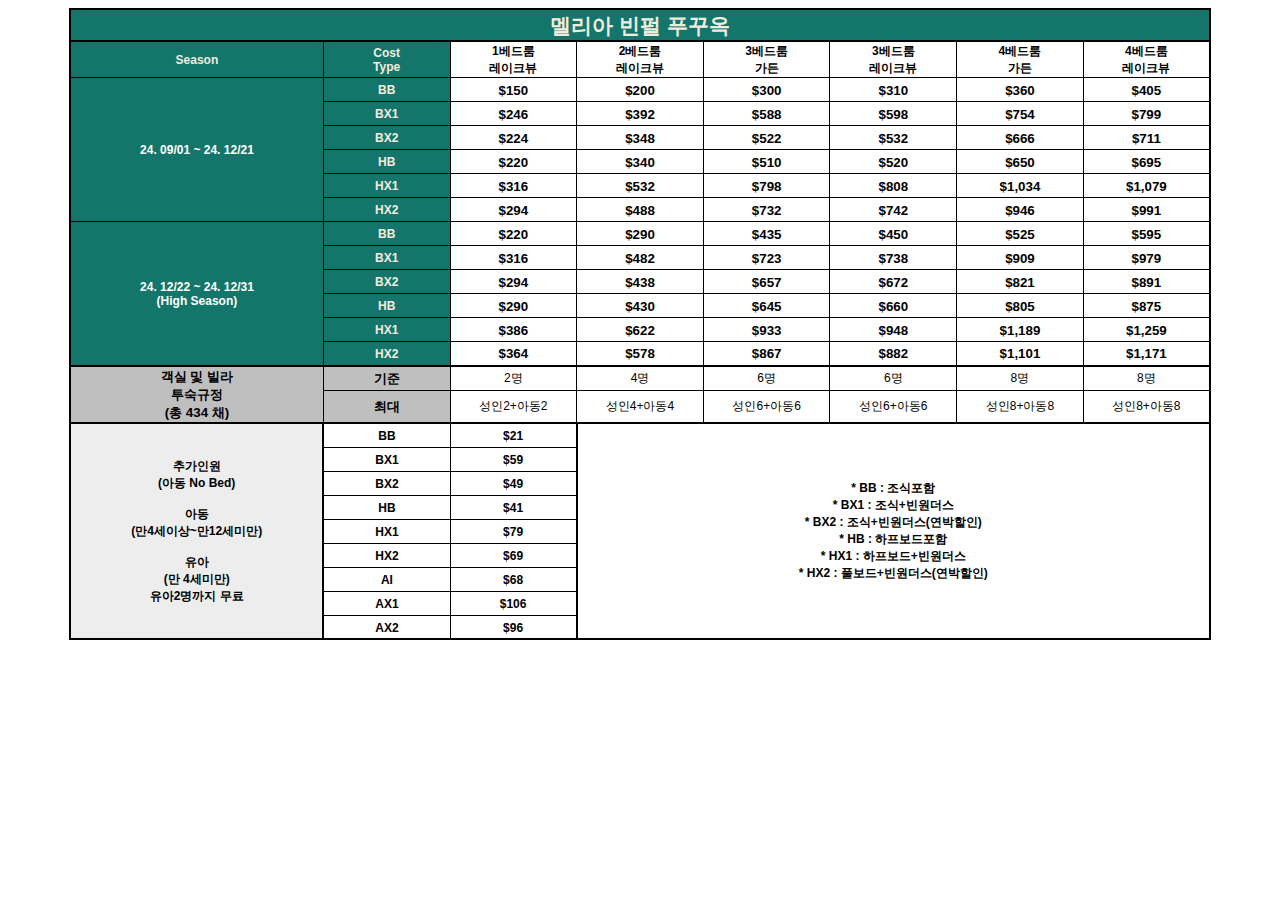
==== commit ad445d45: "Update index.html" ====
--- a/index.html
+++ b/index.html
@@ -6,7 +6,7 @@
 <meta http-equiv=Content-Type content="text/html; charset=utf-8">
 <meta name=ProgId content=Excel.Sheet>
 <meta name=Generator content="Microsoft Excel 15">
-<link rel=File-List href="exceltable.files/filelist.xml">
+<link rel=File-List href="responsive.files/filelist.xml">
 <style id="aaa_3739_Styles">
 <!--table
 	{mso-displayed-decimal-separator:"\.";
@@ -1133,67 +1133,6 @@
 	mso-font-charset:129;
 	mso-char-type:none;}
 -->
-	table {
-    width: 100%;
-    border-collapse: collapse;
-}
-
-th, td {
-    padding: 10px;
-    text-align: left;
-    border: 1px solid #ddd;
-}
-
-    body, html {
-        margin: 0;
-        padding: 0;
-        width: 100%;
-    }
-
-    /* 테이블을 감싸는 컨테이너 */
-    .table-container {
-        width: 100%;
-        overflow-x: auto;
-    }
-
-    table {
-        width: 100%; /* 테이블이 화면 너비에 꽉 차도록 설정 */
-        border-collapse: collapse;
-    }
-
-    th, td {
-        padding: 10px;
-        text-align: left;
-        border: 1px solid #ddd;
-    }
-
-    @media screen and (max-width: 600px) {
-        table, thead, tbody, th, td, tr {
-            display: block;
-        }
-
-        th {
-            display: none;
-        }
-
-        td {
-            position: relative;
-            padding-left: 50%;
-            white-space: pre-wrap;
-        }
-
-        td:before {
-            content: attr(data-label);
-            position: absolute;
-            top: 0;
-            left: 0;
-            width: 45%;
-            padding-right: 10px;
-            white-space: nowrap;
-            text-align: left;
-            font-weight: bold;
-        }
-    }
 </style>
 </head>
 
@@ -1207,177 +1146,178 @@
 
 <div id="aaa_3739" align=center x:publishsource="Excel">
 
-<table border=0 cellpadding=0 cellspacing=0 width=630 style='border-collapse:
- collapse;table-layout:fixed;width:477pt' xmlns="http://www.w3.org/1999/xhtml"
+<table border=0 cellpadding=0 cellspacing=0 width=1134 style='border-collapse:
+ collapse;table-layout:fixed;width:855pt' xmlns="http://www.w3.org/1999/xhtml"
  data-sheets-root=1 data-sheets-baot=1>
- <col width=70 span=9 style='width:53pt'>
+ <col width=126 span=9 style='mso-width-source:userset;mso-width-alt:4044;
+ width:95pt'>
  <tr height=30 style='height:22.2pt'>
-  <td colspan=9 height=30 class=xl833739 width=630 style='border-right:1.5pt solid black;
-  height:22.2pt;width:477pt'>멜리아 빈펄 푸꾸옥</td>
+  <td colspan=9 height=30 class=xl833739 width=1134 style='border-right:1.5pt solid black;
+  height:22.2pt;width:855pt'>멜리아 빈펄 푸꾸옥</td>
  </tr>
  <tr height=34 style='height:25.2pt'>
-  <td colspan=2 height=34 class=xl863739 width=140 style='border-right:1.0pt solid black;
-  height:25.2pt;width:106pt'>Season</td>
-  <td class=xl653739 width=70 style='width:53pt'>Cost<br>
+  <td colspan=2 height=34 class=xl863739 width=252 style='border-right:1.0pt solid black;
+  height:25.2pt;width:190pt'>Season</td>
+  <td class=xl653739 width=126 style='width:95pt'>Cost<br>
     Type</td>
-  <td class=xl663739 width=70 style='width:53pt'>1베드룸<br>
+  <td class=xl663739 width=126 style='width:95pt'>1베드룸<br>
     레이크뷰</td>
-  <td class=xl663739 width=70 style='width:53pt'>2베드룸<br>
+  <td class=xl663739 width=126 style='width:95pt'>2베드룸<br>
     레이크뷰</td>
-  <td class=xl663739 width=70 style='width:53pt'>3베드룸<br>
+  <td class=xl663739 width=126 style='width:95pt'>3베드룸<br>
     가든</td>
-  <td class=xl663739 width=70 style='width:53pt'>3베드룸<br>
+  <td class=xl663739 width=126 style='width:95pt'>3베드룸<br>
     레이크뷰</td>
-  <td class=xl663739 width=70 style='width:53pt'>4베드룸<br>
+  <td class=xl663739 width=126 style='width:95pt'>4베드룸<br>
     가든</td>
-  <td class=xl673739 width=70 style='width:53pt'>4베드룸<br>
+  <td class=xl673739 width=126 style='width:95pt'>4베드룸<br>
     레이크뷰</td>
  </tr>
  <tr height=24 style='height:18.0pt'>
-  <td colspan=2 rowspan=6 height=144 class=xl883739 width=140 style='border-right:
-  1.0pt solid black;border-bottom:1.0pt solid black;height:108.0pt;width:106pt'>
+  <td colspan=2 rowspan=6 height=144 class=xl883739 width=252 style='border-right:
+  1.0pt solid black;border-bottom:1.0pt solid black;height:108.0pt;width:190pt'>
   <div style='max-height:126px'>24. 09/01 ~ 24. 12/21</div>
   </td>
-  <td class=xl653739 width=70 style='width:53pt'>BB</td>
-  <td class=xl683739 width=70 style='width:53pt'>$150 </td>
-  <td class=xl683739 width=70 style='width:53pt'>$200 </td>
-  <td class=xl683739 width=70 style='width:53pt'>$300 </td>
-  <td class=xl683739 width=70 style='width:53pt'>$310 </td>
-  <td class=xl683739 width=70 style='width:53pt'>$360 </td>
-  <td class=xl693739 width=70 style='width:53pt'>$405 </td>
- </tr>
- <tr height=24 style='height:18.0pt'>
-  <td height=24 class=xl653739 width=70 style='height:18.0pt;width:53pt'>BX1</td>
-  <td class=xl683739 width=70 style='width:53pt'>$246 </td>
-  <td class=xl683739 width=70 style='width:53pt'>$392 </td>
-  <td class=xl683739 width=70 style='width:53pt'>$588 </td>
-  <td class=xl683739 width=70 style='width:53pt'>$598 </td>
-  <td class=xl683739 width=70 style='width:53pt'>$754 </td>
-  <td class=xl693739 width=70 style='width:53pt'>$799 </td>
- </tr>
- <tr height=24 style='height:18.0pt'>
-  <td height=24 class=xl653739 width=70 style='height:18.0pt;width:53pt'>BX2</td>
-  <td class=xl683739 width=70 style='width:53pt'>$224 </td>
-  <td class=xl683739 width=70 style='width:53pt'>$348 </td>
-  <td class=xl683739 width=70 style='width:53pt'>$522 </td>
-  <td class=xl683739 width=70 style='width:53pt'>$532 </td>
-  <td class=xl683739 width=70 style='width:53pt'>$666 </td>
-  <td class=xl693739 width=70 style='width:53pt'>$711 </td>
- </tr>
- <tr height=24 style='height:18.0pt'>
-  <td height=24 class=xl653739 width=70 style='height:18.0pt;width:53pt'>HB</td>
-  <td class=xl683739 width=70 style='width:53pt'>$220 </td>
-  <td class=xl683739 width=70 style='width:53pt'>$340 </td>
-  <td class=xl683739 width=70 style='width:53pt'>$510 </td>
-  <td class=xl683739 width=70 style='width:53pt'>$520 </td>
-  <td class=xl683739 width=70 style='width:53pt'>$650 </td>
-  <td class=xl693739 width=70 style='width:53pt'>$695 </td>
- </tr>
- <tr height=24 style='height:18.0pt'>
-  <td height=24 class=xl653739 width=70 style='height:18.0pt;width:53pt'>HX1</td>
-  <td class=xl683739 width=70 style='width:53pt'>$316 </td>
-  <td class=xl683739 width=70 style='width:53pt'>$532 </td>
-  <td class=xl683739 width=70 style='width:53pt'>$798 </td>
-  <td class=xl683739 width=70 style='width:53pt'>$808 </td>
-  <td class=xl683739 width=70 style='width:53pt'>$1,034 </td>
-  <td class=xl693739 width=70 style='width:53pt'>$1,079 </td>
- </tr>
- <tr height=24 style='height:18.0pt'>
-  <td height=24 class=xl653739 width=70 style='height:18.0pt;width:53pt'>HX2</td>
-  <td class=xl683739 width=70 style='width:53pt'>$294 </td>
-  <td class=xl683739 width=70 style='width:53pt'>$488 </td>
-  <td class=xl683739 width=70 style='width:53pt'>$732 </td>
-  <td class=xl683739 width=70 style='width:53pt'>$742 </td>
-  <td class=xl683739 width=70 style='width:53pt'>$946 </td>
-  <td class=xl693739 width=70 style='width:53pt'>$991 </td>
- </tr>
- <tr height=24 style='height:18.0pt'>
-  <td colspan=2 rowspan=6 height=144 class=xl883739 width=140 style='border-right:
-  1.0pt solid black;border-bottom:1.5pt solid black;height:108.0pt;width:106pt'>
+  <td class=xl653739 width=126 style='width:95pt'>BB</td>
+  <td class=xl683739 width=126 style='width:95pt'>$150 </td>
+  <td class=xl683739 width=126 style='width:95pt'>$200 </td>
+  <td class=xl683739 width=126 style='width:95pt'>$300 </td>
+  <td class=xl683739 width=126 style='width:95pt'>$310 </td>
+  <td class=xl683739 width=126 style='width:95pt'>$360 </td>
+  <td class=xl693739 width=126 style='width:95pt'>$405 </td>
+ </tr>
+ <tr height=24 style='height:18.0pt'>
+  <td height=24 class=xl653739 width=126 style='height:18.0pt;width:95pt'>BX1</td>
+  <td class=xl683739 width=126 style='width:95pt'>$246 </td>
+  <td class=xl683739 width=126 style='width:95pt'>$392 </td>
+  <td class=xl683739 width=126 style='width:95pt'>$588 </td>
+  <td class=xl683739 width=126 style='width:95pt'>$598 </td>
+  <td class=xl683739 width=126 style='width:95pt'>$754 </td>
+  <td class=xl693739 width=126 style='width:95pt'>$799 </td>
+ </tr>
+ <tr height=24 style='height:18.0pt'>
+  <td height=24 class=xl653739 width=126 style='height:18.0pt;width:95pt'>BX2</td>
+  <td class=xl683739 width=126 style='width:95pt'>$224 </td>
+  <td class=xl683739 width=126 style='width:95pt'>$348 </td>
+  <td class=xl683739 width=126 style='width:95pt'>$522 </td>
+  <td class=xl683739 width=126 style='width:95pt'>$532 </td>
+  <td class=xl683739 width=126 style='width:95pt'>$666 </td>
+  <td class=xl693739 width=126 style='width:95pt'>$711 </td>
+ </tr>
+ <tr height=24 style='height:18.0pt'>
+  <td height=24 class=xl653739 width=126 style='height:18.0pt;width:95pt'>HB</td>
+  <td class=xl683739 width=126 style='width:95pt'>$220 </td>
+  <td class=xl683739 width=126 style='width:95pt'>$340 </td>
+  <td class=xl683739 width=126 style='width:95pt'>$510 </td>
+  <td class=xl683739 width=126 style='width:95pt'>$520 </td>
+  <td class=xl683739 width=126 style='width:95pt'>$650 </td>
+  <td class=xl693739 width=126 style='width:95pt'>$695 </td>
+ </tr>
+ <tr height=24 style='height:18.0pt'>
+  <td height=24 class=xl653739 width=126 style='height:18.0pt;width:95pt'>HX1</td>
+  <td class=xl683739 width=126 style='width:95pt'>$316 </td>
+  <td class=xl683739 width=126 style='width:95pt'>$532 </td>
+  <td class=xl683739 width=126 style='width:95pt'>$798 </td>
+  <td class=xl683739 width=126 style='width:95pt'>$808 </td>
+  <td class=xl683739 width=126 style='width:95pt'>$1,034 </td>
+  <td class=xl693739 width=126 style='width:95pt'>$1,079 </td>
+ </tr>
+ <tr height=24 style='height:18.0pt'>
+  <td height=24 class=xl653739 width=126 style='height:18.0pt;width:95pt'>HX2</td>
+  <td class=xl683739 width=126 style='width:95pt'>$294 </td>
+  <td class=xl683739 width=126 style='width:95pt'>$488 </td>
+  <td class=xl683739 width=126 style='width:95pt'>$732 </td>
+  <td class=xl683739 width=126 style='width:95pt'>$742 </td>
+  <td class=xl683739 width=126 style='width:95pt'>$946 </td>
+  <td class=xl693739 width=126 style='width:95pt'>$991 </td>
+ </tr>
+ <tr height=24 style='height:18.0pt'>
+  <td colspan=2 rowspan=6 height=144 class=xl883739 width=252 style='border-right:
+  1.0pt solid black;border-bottom:1.5pt solid black;height:108.0pt;width:190pt'>
   <div style='max-height:126px'>24. 12/22 ~ 24. 12/31<br>
     (High Season)</div>
   </td>
-  <td class=xl653739 width=70 style='width:53pt'>BB</td>
-  <td class=xl683739 width=70 style='width:53pt'>$220 </td>
-  <td class=xl683739 width=70 style='width:53pt'>$290 </td>
-  <td class=xl683739 width=70 style='width:53pt'>$435 </td>
-  <td class=xl683739 width=70 style='width:53pt'>$450 </td>
-  <td class=xl683739 width=70 style='width:53pt'>$525 </td>
-  <td class=xl693739 width=70 style='width:53pt'>$595 </td>
- </tr>
- <tr height=24 style='height:18.0pt'>
-  <td height=24 class=xl653739 width=70 style='height:18.0pt;width:53pt'>BX1</td>
-  <td class=xl683739 width=70 style='width:53pt'>$316 </td>
-  <td class=xl683739 width=70 style='width:53pt'>$482 </td>
-  <td class=xl683739 width=70 style='width:53pt'>$723 </td>
-  <td class=xl683739 width=70 style='width:53pt'>$738 </td>
-  <td class=xl683739 width=70 style='width:53pt'>$909 </td>
-  <td class=xl693739 width=70 style='width:53pt'>$979 </td>
- </tr>
- <tr height=24 style='height:18.0pt'>
-  <td height=24 class=xl653739 width=70 style='height:18.0pt;width:53pt'>BX2</td>
-  <td class=xl683739 width=70 style='width:53pt'>$294 </td>
-  <td class=xl683739 width=70 style='width:53pt'>$438 </td>
-  <td class=xl683739 width=70 style='width:53pt'>$657 </td>
-  <td class=xl683739 width=70 style='width:53pt'>$672 </td>
-  <td class=xl683739 width=70 style='width:53pt'>$821 </td>
-  <td class=xl693739 width=70 style='width:53pt'>$891 </td>
- </tr>
- <tr height=24 style='height:18.0pt'>
-  <td height=24 class=xl653739 width=70 style='height:18.0pt;width:53pt'>HB</td>
-  <td class=xl683739 width=70 style='width:53pt'>$290 </td>
-  <td class=xl683739 width=70 style='width:53pt'>$430 </td>
-  <td class=xl683739 width=70 style='width:53pt'>$645 </td>
-  <td class=xl683739 width=70 style='width:53pt'>$660 </td>
-  <td class=xl683739 width=70 style='width:53pt'>$805 </td>
-  <td class=xl693739 width=70 style='width:53pt'>$875 </td>
- </tr>
- <tr height=24 style='height:18.0pt'>
-  <td height=24 class=xl653739 width=70 style='height:18.0pt;width:53pt'>HX1</td>
-  <td class=xl683739 width=70 style='width:53pt'>$386 </td>
-  <td class=xl683739 width=70 style='width:53pt'>$622 </td>
-  <td class=xl683739 width=70 style='width:53pt'>$933 </td>
-  <td class=xl683739 width=70 style='width:53pt'>$948 </td>
-  <td class=xl683739 width=70 style='width:53pt'>$1,189 </td>
-  <td class=xl693739 width=70 style='width:53pt'>$1,259 </td>
- </tr>
- <tr height=24 style='height:18.0pt'>
-  <td height=24 class=xl703739 width=70 style='height:18.0pt;width:53pt'>HX2</td>
-  <td class=xl713739 width=70 style='width:53pt'>$364 </td>
-  <td class=xl713739 width=70 style='width:53pt'>$578 </td>
-  <td class=xl713739 width=70 style='width:53pt'>$867 </td>
-  <td class=xl713739 width=70 style='width:53pt'>$882 </td>
-  <td class=xl713739 width=70 style='width:53pt'>$1,101 </td>
-  <td class=xl723739 width=70 style='width:53pt'>$1,171 </td>
+  <td class=xl653739 width=126 style='width:95pt'>BB</td>
+  <td class=xl683739 width=126 style='width:95pt'>$220 </td>
+  <td class=xl683739 width=126 style='width:95pt'>$290 </td>
+  <td class=xl683739 width=126 style='width:95pt'>$435 </td>
+  <td class=xl683739 width=126 style='width:95pt'>$450 </td>
+  <td class=xl683739 width=126 style='width:95pt'>$525 </td>
+  <td class=xl693739 width=126 style='width:95pt'>$595 </td>
+ </tr>
+ <tr height=24 style='height:18.0pt'>
+  <td height=24 class=xl653739 width=126 style='height:18.0pt;width:95pt'>BX1</td>
+  <td class=xl683739 width=126 style='width:95pt'>$316 </td>
+  <td class=xl683739 width=126 style='width:95pt'>$482 </td>
+  <td class=xl683739 width=126 style='width:95pt'>$723 </td>
+  <td class=xl683739 width=126 style='width:95pt'>$738 </td>
+  <td class=xl683739 width=126 style='width:95pt'>$909 </td>
+  <td class=xl693739 width=126 style='width:95pt'>$979 </td>
+ </tr>
+ <tr height=24 style='height:18.0pt'>
+  <td height=24 class=xl653739 width=126 style='height:18.0pt;width:95pt'>BX2</td>
+  <td class=xl683739 width=126 style='width:95pt'>$294 </td>
+  <td class=xl683739 width=126 style='width:95pt'>$438 </td>
+  <td class=xl683739 width=126 style='width:95pt'>$657 </td>
+  <td class=xl683739 width=126 style='width:95pt'>$672 </td>
+  <td class=xl683739 width=126 style='width:95pt'>$821 </td>
+  <td class=xl693739 width=126 style='width:95pt'>$891 </td>
+ </tr>
+ <tr height=24 style='height:18.0pt'>
+  <td height=24 class=xl653739 width=126 style='height:18.0pt;width:95pt'>HB</td>
+  <td class=xl683739 width=126 style='width:95pt'>$290 </td>
+  <td class=xl683739 width=126 style='width:95pt'>$430 </td>
+  <td class=xl683739 width=126 style='width:95pt'>$645 </td>
+  <td class=xl683739 width=126 style='width:95pt'>$660 </td>
+  <td class=xl683739 width=126 style='width:95pt'>$805 </td>
+  <td class=xl693739 width=126 style='width:95pt'>$875 </td>
+ </tr>
+ <tr height=24 style='height:18.0pt'>
+  <td height=24 class=xl653739 width=126 style='height:18.0pt;width:95pt'>HX1</td>
+  <td class=xl683739 width=126 style='width:95pt'>$386 </td>
+  <td class=xl683739 width=126 style='width:95pt'>$622 </td>
+  <td class=xl683739 width=126 style='width:95pt'>$933 </td>
+  <td class=xl683739 width=126 style='width:95pt'>$948 </td>
+  <td class=xl683739 width=126 style='width:95pt'>$1,189 </td>
+  <td class=xl693739 width=126 style='width:95pt'>$1,259 </td>
+ </tr>
+ <tr height=24 style='height:18.0pt'>
+  <td height=24 class=xl703739 width=126 style='height:18.0pt;width:95pt'>HX2</td>
+  <td class=xl713739 width=126 style='width:95pt'>$364 </td>
+  <td class=xl713739 width=126 style='width:95pt'>$578 </td>
+  <td class=xl713739 width=126 style='width:95pt'>$867 </td>
+  <td class=xl713739 width=126 style='width:95pt'>$882 </td>
+  <td class=xl713739 width=126 style='width:95pt'>$1,101 </td>
+  <td class=xl723739 width=126 style='width:95pt'>$1,171 </td>
  </tr>
  <tr height=25 style='height:18.6pt'>
-  <td colspan=2 rowspan=2 height=56 class=xl963739 width=140 style='border-right:
-  1.0pt solid black;border-bottom:1.5pt solid black;height:42.0pt;width:106pt'>
+  <td colspan=2 rowspan=2 height=56 class=xl963739 width=252 style='border-right:
+  1.0pt solid black;border-bottom:1.5pt solid black;height:42.0pt;width:190pt'>
   <div style='max-height:66px'>객실 및 빌라 <br>
     투숙규정<br>
     (총 434 채)</div>
   </td>
-  <td class=xl733739 width=70 style='width:53pt'>기준</td>
-  <td class=xl743739 width=70 style='width:53pt'>2명</td>
-  <td class=xl743739 width=70 style='width:53pt'>4명</td>
-  <td class=xl743739 width=70 style='width:53pt'>6명</td>
-  <td class=xl743739 width=70 style='width:53pt'>6명</td>
-  <td class=xl743739 width=70 style='width:53pt'>8명</td>
-  <td class=xl753739 width=70 style='width:53pt'>8명</td>
+  <td class=xl733739 width=126 style='width:95pt'>기준</td>
+  <td class=xl743739 width=126 style='width:95pt'>2명</td>
+  <td class=xl743739 width=126 style='width:95pt'>4명</td>
+  <td class=xl743739 width=126 style='width:95pt'>6명</td>
+  <td class=xl743739 width=126 style='width:95pt'>6명</td>
+  <td class=xl743739 width=126 style='width:95pt'>8명</td>
+  <td class=xl753739 width=126 style='width:95pt'>8명</td>
  </tr>
  <tr height=31 style='height:23.4pt'>
-  <td height=31 class=xl763739 width=70 style='height:23.4pt;width:53pt'>최대</td>
-  <td class=xl773739 width=70 style='width:53pt'>성인2+아동2</td>
-  <td class=xl773739 width=70 style='width:53pt'>성인4+아동4</td>
-  <td class=xl773739 width=70 style='width:53pt'>성인6+아동6</td>
-  <td class=xl773739 width=70 style='width:53pt'>성인6+아동6</td>
-  <td class=xl773739 width=70 style='width:53pt'>성인8+아동8</td>
-  <td class=xl783739 width=70 style='width:53pt'>성인8+아동8</td>
+  <td height=31 class=xl763739 width=126 style='height:23.4pt;width:95pt'>최대</td>
+  <td class=xl773739 width=126 style='width:95pt'>성인2+아동2</td>
+  <td class=xl773739 width=126 style='width:95pt'>성인4+아동4</td>
+  <td class=xl773739 width=126 style='width:95pt'>성인6+아동6</td>
+  <td class=xl773739 width=126 style='width:95pt'>성인6+아동6</td>
+  <td class=xl773739 width=126 style='width:95pt'>성인8+아동8</td>
+  <td class=xl783739 width=126 style='width:95pt'>성인8+아동8</td>
  </tr>
  <tr height=25 style='height:18.6pt'>
-  <td colspan=2 rowspan=9 height=217 class=xl1003739 width=140
+  <td colspan=2 rowspan=9 height=217 class=xl1003739 width=252
   style='border-right:1.5pt solid black;border-bottom:1.5pt solid black;
-  height:162.6pt;width:106pt'>
+  height:162.6pt;width:190pt'>
   <div style='max-height:189px'>추가인원<br>
     (아동 No Bed)<br>
     <br>
@@ -1388,10 +1328,10 @@
     (만 4세미만)<br>
     유아2명까지 무료</div>
   </td>
-  <td class=xl663739 width=70 style='width:53pt'>BB</td>
-  <td class=xl793739 width=70 style='width:53pt'>$21 </td>
-  <td colspan=5 rowspan=9 class=xl1063739 width=350 style='border-right:1.5pt solid black;
-  border-bottom:1.5pt solid black;width:265pt'>
+  <td class=xl663739 width=126 style='width:95pt'>BB</td>
+  <td class=xl793739 width=126 style='width:95pt'>$21 </td>
+  <td colspan=5 rowspan=9 class=xl1063739 width=630 style='border-right:1.5pt solid black;
+  border-bottom:1.5pt solid black;width:475pt'>
   <div style='max-height:189px'>* BB : 조식포함 <br>
     * BX1 : 조식+빈원더스 <br>
     * BX2 : 조식+빈원더스(연박할인) <br>
@@ -1401,36 +1341,36 @@
   </td>
  </tr>
  <tr height=24 style='height:18.0pt'>
-  <td height=24 class=xl663739 width=70 style='height:18.0pt;width:53pt'>BX1</td>
-  <td class=xl793739 width=70 style='width:53pt'>$59 </td>
- </tr>
- <tr height=24 style='height:18.0pt'>
-  <td height=24 class=xl663739 width=70 style='height:18.0pt;width:53pt'>BX2</td>
-  <td class=xl793739 width=70 style='width:53pt'>$49 </td>
- </tr>
- <tr height=24 style='height:18.0pt'>
-  <td height=24 class=xl663739 width=70 style='height:18.0pt;width:53pt'>HB</td>
-  <td class=xl793739 width=70 style='width:53pt'>$41 </td>
- </tr>
- <tr height=24 style='height:18.0pt'>
-  <td height=24 class=xl663739 width=70 style='height:18.0pt;width:53pt'>HX1</td>
-  <td class=xl793739 width=70 style='width:53pt'>$79 </td>
- </tr>
- <tr height=24 style='height:18.0pt'>
-  <td height=24 class=xl663739 width=70 style='height:18.0pt;width:53pt'>HX2</td>
-  <td class=xl793739 width=70 style='width:53pt'>$69 </td>
- </tr>
- <tr height=24 style='height:18.0pt'>
-  <td height=24 class=xl663739 width=70 style='height:18.0pt;width:53pt'>AI</td>
-  <td class=xl793739 width=70 style='width:53pt'>$68 </td>
- </tr>
- <tr height=24 style='height:18.0pt'>
-  <td height=24 class=xl663739 width=70 style='height:18.0pt;width:53pt'>AX1</td>
-  <td class=xl793739 width=70 style='width:53pt'>$106 </td>
- </tr>
- <tr height=24 style='height:18.0pt'>
-  <td height=24 class=xl803739 width=70 style='height:18.0pt;width:53pt'>AX2</td>
-  <td class=xl813739 width=70 style='width:53pt'>$96 </td>
+  <td height=24 class=xl663739 width=126 style='height:18.0pt;width:95pt'>BX1</td>
+  <td class=xl793739 width=126 style='width:95pt'>$59 </td>
+ </tr>
+ <tr height=24 style='height:18.0pt'>
+  <td height=24 class=xl663739 width=126 style='height:18.0pt;width:95pt'>BX2</td>
+  <td class=xl793739 width=126 style='width:95pt'>$49 </td>
+ </tr>
+ <tr height=24 style='height:18.0pt'>
+  <td height=24 class=xl663739 width=126 style='height:18.0pt;width:95pt'>HB</td>
+  <td class=xl793739 width=126 style='width:95pt'>$41 </td>
+ </tr>
+ <tr height=24 style='height:18.0pt'>
+  <td height=24 class=xl663739 width=126 style='height:18.0pt;width:95pt'>HX1</td>
+  <td class=xl793739 width=126 style='width:95pt'>$79 </td>
+ </tr>
+ <tr height=24 style='height:18.0pt'>
+  <td height=24 class=xl663739 width=126 style='height:18.0pt;width:95pt'>HX2</td>
+  <td class=xl793739 width=126 style='width:95pt'>$69 </td>
+ </tr>
+ <tr height=24 style='height:18.0pt'>
+  <td height=24 class=xl663739 width=126 style='height:18.0pt;width:95pt'>AI</td>
+  <td class=xl793739 width=126 style='width:95pt'>$68 </td>
+ </tr>
+ <tr height=24 style='height:18.0pt'>
+  <td height=24 class=xl663739 width=126 style='height:18.0pt;width:95pt'>AX1</td>
+  <td class=xl793739 width=126 style='width:95pt'>$106 </td>
+ </tr>
+ <tr height=24 style='height:18.0pt'>
+  <td height=24 class=xl803739 width=126 style='height:18.0pt;width:95pt'>AX2</td>
+  <td class=xl813739 width=126 style='width:95pt'>$96 </td>
  </tr>
  <tr height=24 style='height:18.0pt'>
   <td height=24 class=xl823739 style='height:18.0pt'></td>
@@ -1445,15 +1385,15 @@
  </tr>
  <![if supportMisalignedColumns]>
  <tr height=0 style='display:none'>
-  <td width=70 style='width:53pt'></td>
-  <td width=70 style='width:53pt'></td>
-  <td width=70 style='width:53pt'></td>
-  <td width=70 style='width:53pt'></td>
-  <td width=70 style='width:53pt'></td>
-  <td width=70 style='width:53pt'></td>
-  <td width=70 style='width:53pt'></td>
-  <td width=70 style='width:53pt'></td>
-  <td width=70 style='width:53pt'></td>
+  <td width=126 style='width:95pt'></td>
+  <td width=126 style='width:95pt'></td>
+  <td width=126 style='width:95pt'></td>
+  <td width=126 style='width:95pt'></td>
+  <td width=126 style='width:95pt'></td>
+  <td width=126 style='width:95pt'></td>
+  <td width=126 style='width:95pt'></td>
+  <td width=126 style='width:95pt'></td>
+  <td width=126 style='width:95pt'></td>
  </tr>
  <![endif]>
 </table>
@@ -1464,18 +1404,6 @@
 <!----------------------------->
 <!--Excel의 웹 페이지 마법사로 게시해서 나온 결과의 끝-->
 <!----------------------------->
-<script>
-document.addEventListener('DOMContentLoaded', function() {
-    document.querySelectorAll('table').forEach(table => {
-        const headers = Array.from(table.querySelectorAll('th')).map(th => th.innerText);
-        table.querySelectorAll('tbody tr').forEach(tr => {
-            Array.from(tr.children).forEach((td, i) => {
-                td.setAttribute('data-label', headers[i]);
-            });
-        });
-    });
-});
-</script>
 </body>
 
 </html>
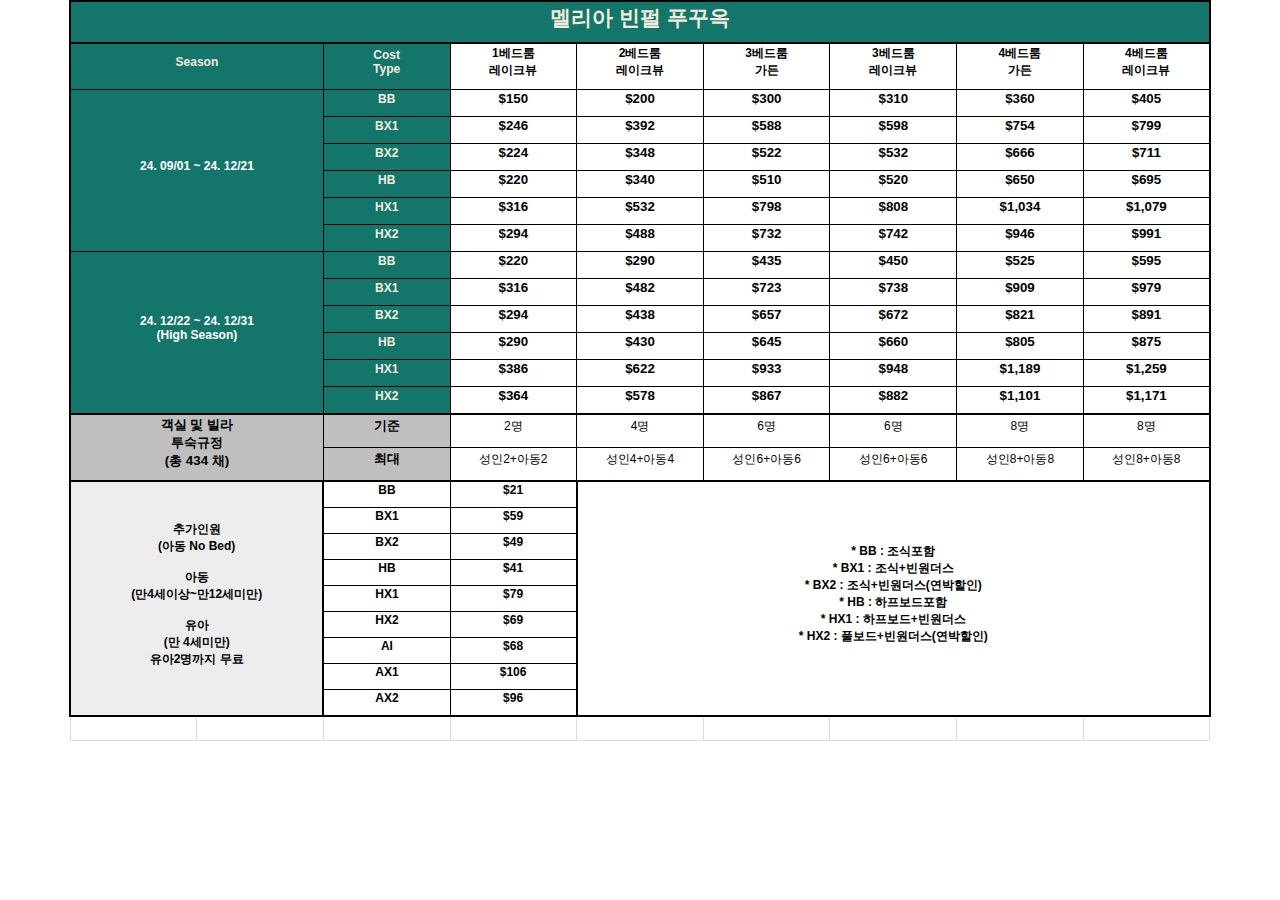
==== commit 31fed212: "Update index.html" ====
--- a/index.html
+++ b/index.html
@@ -1133,6 +1133,59 @@
 	mso-font-charset:129;
 	mso-char-type:none;}
 -->
+	        /* 기본 스타일: 모든 요소가 화면에 꽉 차도록 설정 */
+        body, html {
+            margin: 0;
+            padding: 0;
+            width: 100%;
+        }
+
+        /* 테이블을 감싸는 컨테이너 */
+        .table-container {
+            width: 100%;
+            overflow-x: auto; /* 테이블이 화면에 맞지 않으면 가로 스크롤 생성 */
+        }
+
+        /* 테이블 스타일 */
+        table {
+            width: 100%; /* 테이블이 부모 컨테이너의 너비에 맞게 확장 */
+            border-collapse: collapse;
+        }
+
+        th, td {
+            padding: 10px;
+            text-align: left;
+            border: 1px solid #ddd;
+        }
+
+        /* 반응형 스타일: 작은 화면에서는 블록 형태로 변경 */
+        @media screen and (max-width: 600px) {
+            table, thead, tbody, th, td, tr {
+                display: block;
+            }
+
+            th {
+                display: none; /* 작은 화면에서 헤더 숨기기 */
+            }
+
+            td {
+                position: relative;
+                padding-left: 50%;
+                white-space: pre-wrap;
+            }
+
+            td:before {
+                content: attr(data-label); /* 셀에 헤더 정보 추가 */
+                position: absolute;
+                top: 0;
+                left: 0;
+                width: 45%;
+                padding-right: 10px;
+                white-space: nowrap;
+                text-align: left;
+                font-weight: bold;
+            }
+        }
 </style>
 </head>
 
@@ -1404,6 +1457,19 @@
 <!----------------------------->
 <!--Excel의 웹 페이지 마법사로 게시해서 나온 결과의 끝-->
 <!----------------------------->
+	    <!-- data-label 속성 추가를 위한 JavaScript 코드 -->
+    <script>
+    document.addEventListener('DOMContentLoaded', function() {
+        document.querySelectorAll('table').forEach(table => {
+            const headers = Array.from(table.querySelectorAll('th')).map(th => th.innerText);
+            table.querySelectorAll('tbody tr').forEach(tr => {
+                Array.from(tr.children).forEach((td, i) => {
+                    td.setAttribute('data-label', headers[i]);
+                });
+            });
+        });
+    });
+    </script>
 </body>
 
 </html>
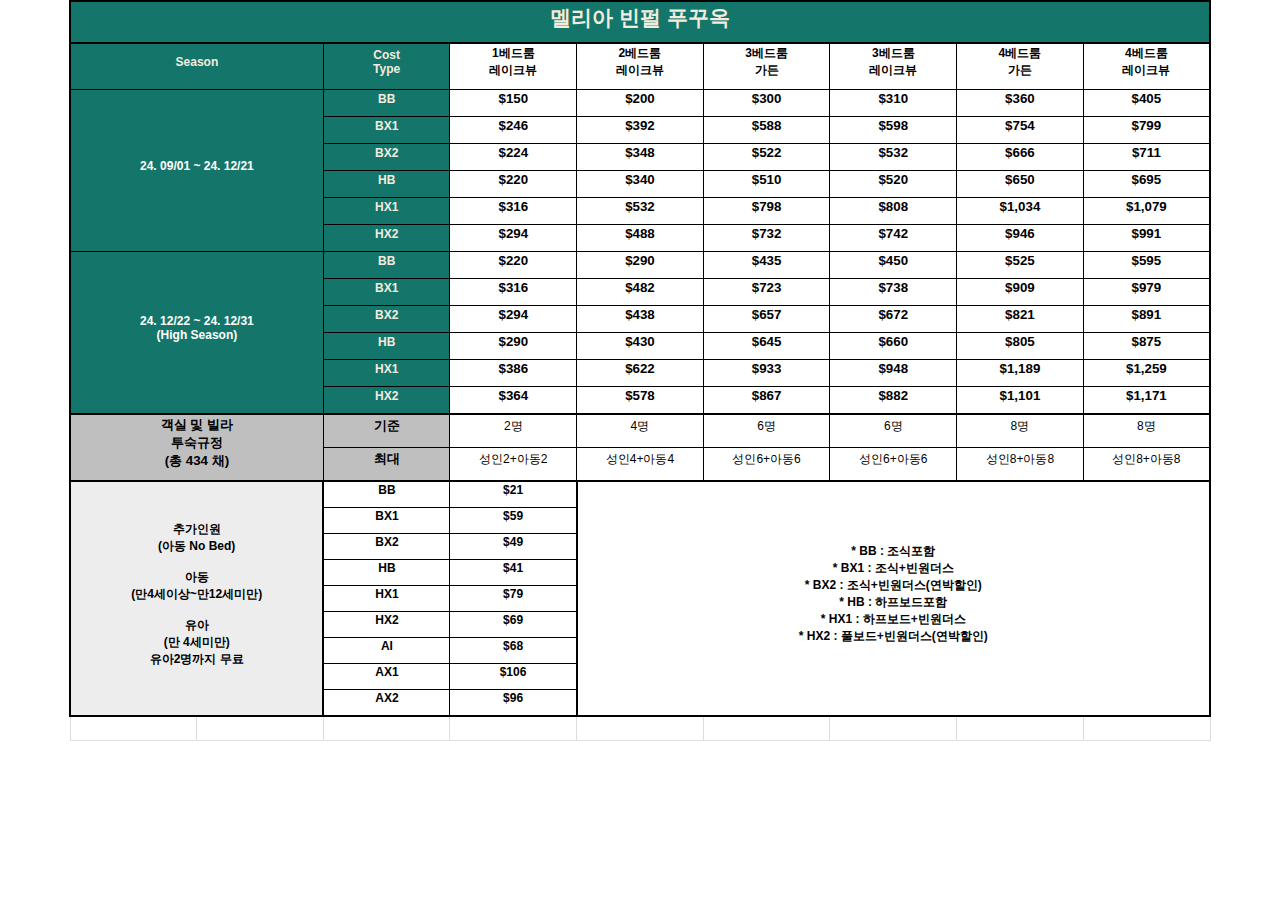
==== commit 3dd73714: "Update index.html" ====
--- a/index.html
+++ b/index.html
@@ -1133,59 +1133,62 @@
 	mso-font-charset:129;
 	mso-char-type:none;}
 -->
-	        /* 기본 스타일: 모든 요소가 화면에 꽉 차도록 설정 */
-        body, html {
-            margin: 0;
-            padding: 0;
-            width: 100%;
-        }
+/* 전체 페이지와 테이블을 화면에 꽉 차도록 설정 */
+body, html {
+    margin: 0;
+    padding: 0;
+    width: 100%;
+    height: 100%; /* 필요한 경우 */
+}
 
-        /* 테이블을 감싸는 컨테이너 */
-        .table-container {
-            width: 100%;
-            overflow-x: auto; /* 테이블이 화면에 맞지 않으면 가로 스크롤 생성 */
-        }
+/* 테이블을 감싸는 컨테이너 */
+.table-container {
+    width: 100%;
+    overflow-x: auto; /* 가로 스크롤 허용 */
+}
 
-        /* 테이블 스타일 */
-        table {
-            width: 100%; /* 테이블이 부모 컨테이너의 너비에 맞게 확장 */
-            border-collapse: collapse;
-        }
+/* 테이블 설정 */
+table {
+    width: 100%; /* 테이블이 부모의 전체 너비를 차지하도록 설정 */
+    max-width: 100%; /* 필요한 경우, 최대 너비 설정 */
+    border-collapse: collapse;
+}
 
-        th, td {
-            padding: 10px;
-            text-align: left;
-            border: 1px solid #ddd;
-        }
+th, td {
+    padding: 10px;
+    text-align: left;
+    border: 1px solid #ddd;
+    box-sizing: border-box; /* 패딩과 보더가 포함된 크기 계산 */
+}
 
-        /* 반응형 스타일: 작은 화면에서는 블록 형태로 변경 */
-        @media screen and (max-width: 600px) {
-            table, thead, tbody, th, td, tr {
-                display: block;
-            }
+/* 반응형 설정 */
+@media screen and (max-width: 600px) {
+    table, thead, tbody, th, td, tr {
+        display: block;
+    }
 
-            th {
-                display: none; /* 작은 화면에서 헤더 숨기기 */
-            }
+    th {
+        display: none;
+    }
 
-            td {
-                position: relative;
-                padding-left: 50%;
-                white-space: pre-wrap;
-            }
+    td {
+        position: relative;
+        padding-left: 50%;
+        white-space: pre-wrap;
+    }
 
-            td:before {
-                content: attr(data-label); /* 셀에 헤더 정보 추가 */
-                position: absolute;
-                top: 0;
-                left: 0;
-                width: 45%;
-                padding-right: 10px;
-                white-space: nowrap;
-                text-align: left;
-                font-weight: bold;
-            }
-        }
+    td:before {
+        content: attr(data-label);
+        position: absolute;
+        top: 0;
+        left: 0;
+        width: 45%;
+        padding-right: 10px;
+        white-space: nowrap;
+        text-align: left;
+        font-weight: bold;
+    }
+}
 </style>
 </head>
 
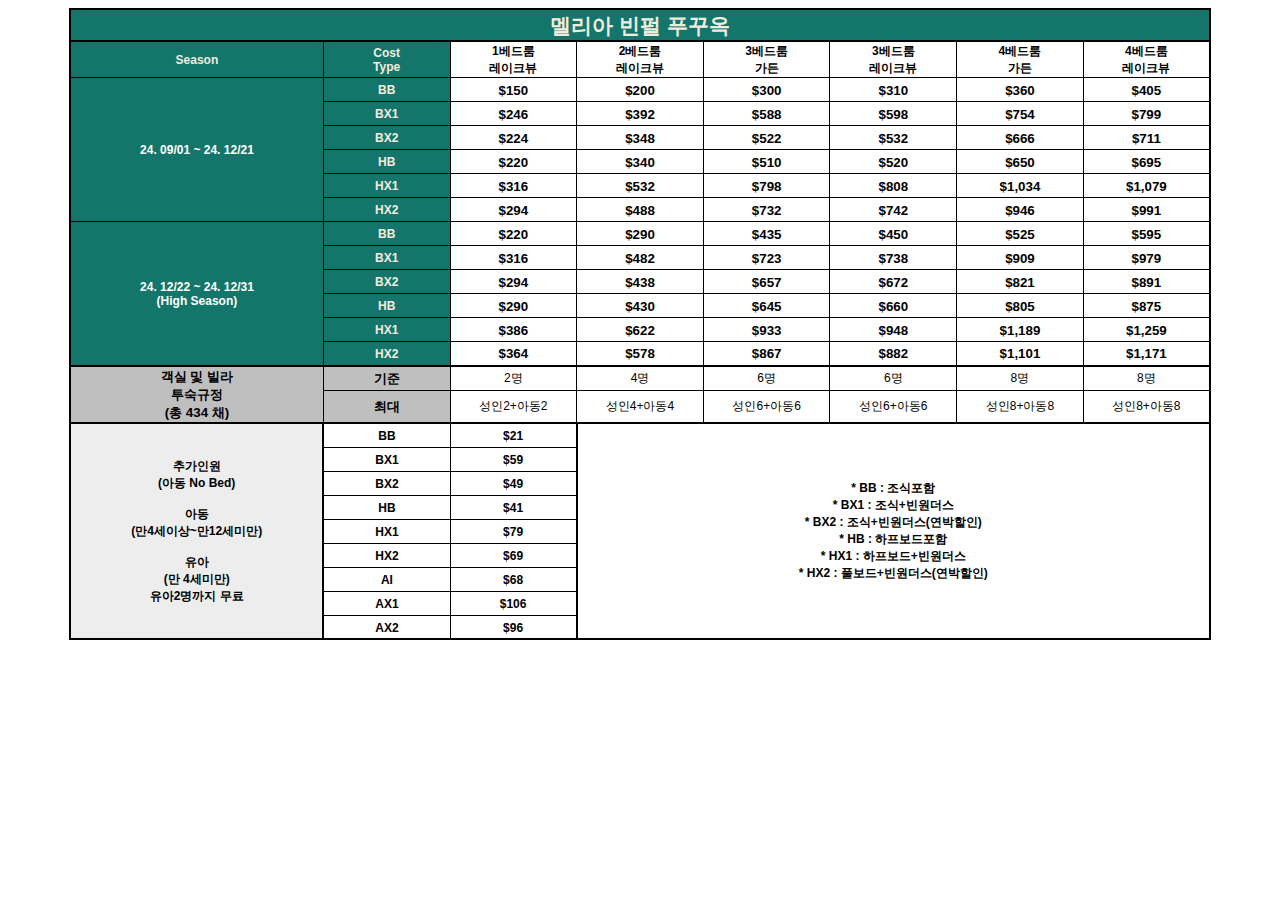
==== commit 0add0eed: "Update index.html" ====
--- a/index.html
+++ b/index.html
@@ -6,7 +6,7 @@
 <meta http-equiv=Content-Type content="text/html; charset=utf-8">
 <meta name=ProgId content=Excel.Sheet>
 <meta name=Generator content="Microsoft Excel 15">
-<link rel=File-List href="responsive.files/filelist.xml">
+<link rel=File-List href="responsive02.files/filelist.xml">
 <style id="aaa_3739_Styles">
 <!--table
 	{mso-displayed-decimal-separator:"\.";
@@ -1133,62 +1133,6 @@
 	mso-font-charset:129;
 	mso-char-type:none;}
 -->
-/* 전체 페이지와 테이블을 화면에 꽉 차도록 설정 */
-body, html {
-    margin: 0;
-    padding: 0;
-    width: 100%;
-    height: 100%; /* 필요한 경우 */
-}
-
-/* 테이블을 감싸는 컨테이너 */
-.table-container {
-    width: 100%;
-    overflow-x: auto; /* 가로 스크롤 허용 */
-}
-
-/* 테이블 설정 */
-table {
-    width: 100%; /* 테이블이 부모의 전체 너비를 차지하도록 설정 */
-    max-width: 100%; /* 필요한 경우, 최대 너비 설정 */
-    border-collapse: collapse;
-}
-
-th, td {
-    padding: 10px;
-    text-align: left;
-    border: 1px solid #ddd;
-    box-sizing: border-box; /* 패딩과 보더가 포함된 크기 계산 */
-}
-
-/* 반응형 설정 */
-@media screen and (max-width: 600px) {
-    table, thead, tbody, th, td, tr {
-        display: block;
-    }
-
-    th {
-        display: none;
-    }
-
-    td {
-        position: relative;
-        padding-left: 50%;
-        white-space: pre-wrap;
-    }
-
-    td:before {
-        content: attr(data-label);
-        position: absolute;
-        top: 0;
-        left: 0;
-        width: 45%;
-        padding-right: 10px;
-        white-space: nowrap;
-        text-align: left;
-        font-weight: bold;
-    }
-}
 </style>
 </head>
 
@@ -1460,19 +1404,6 @@
 <!----------------------------->
 <!--Excel의 웹 페이지 마법사로 게시해서 나온 결과의 끝-->
 <!----------------------------->
-	    <!-- data-label 속성 추가를 위한 JavaScript 코드 -->
-    <script>
-    document.addEventListener('DOMContentLoaded', function() {
-        document.querySelectorAll('table').forEach(table => {
-            const headers = Array.from(table.querySelectorAll('th')).map(th => th.innerText);
-            table.querySelectorAll('tbody tr').forEach(tr => {
-                Array.from(tr.children).forEach((td, i) => {
-                    td.setAttribute('data-label', headers[i]);
-                });
-            });
-        });
-    });
-    </script>
 </body>
 
 </html>
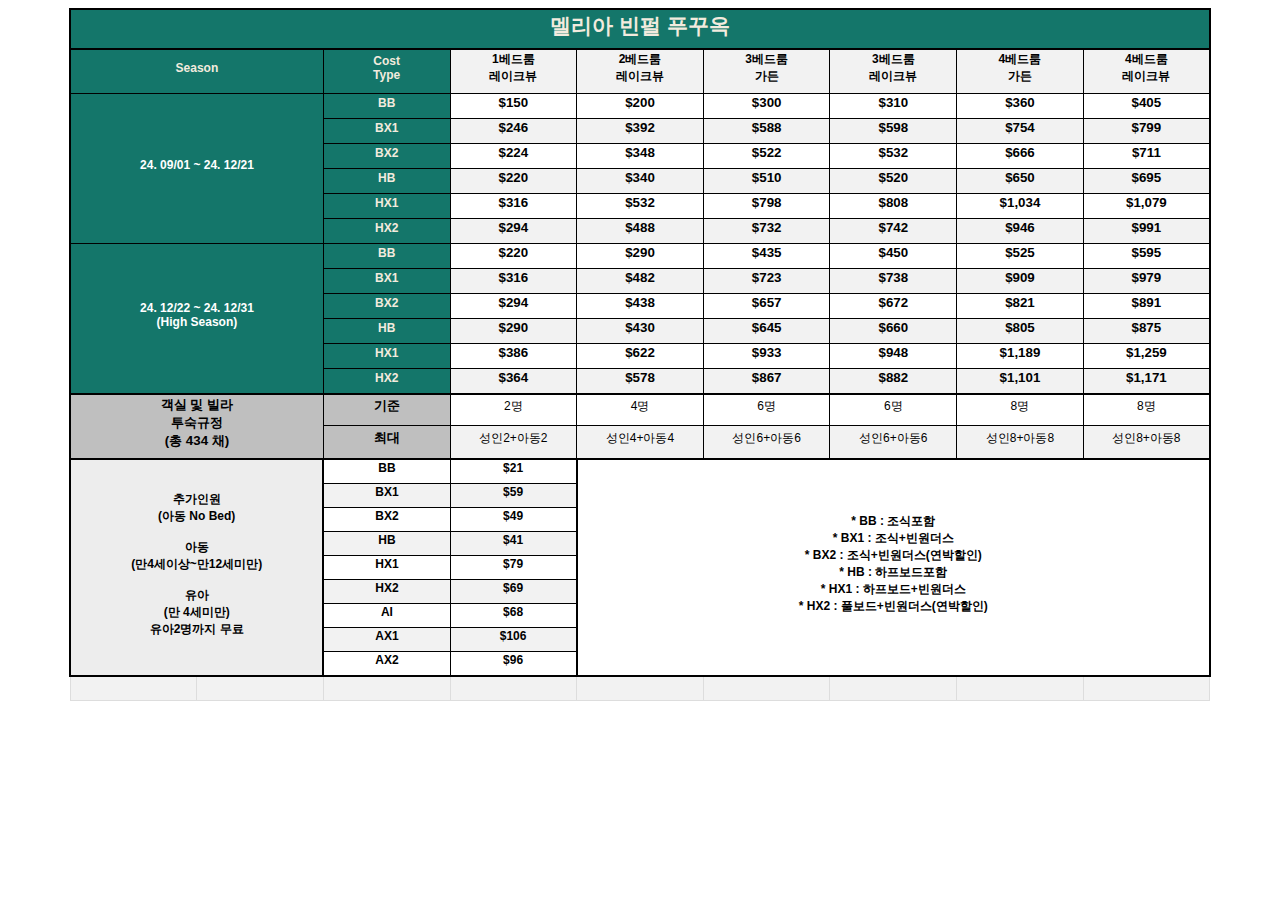
==== commit 96613f2c: "Update index.html" ====
--- a/index.html
+++ b/index.html
@@ -1133,6 +1133,60 @@
 	mso-font-charset:129;
 	mso-char-type:none;}
 -->
+</style>
+	<style>
+    /* 테이블을 반응형으로 만들기 위한 CSS */
+    table {
+        width: 100%;
+        max-width: 100%;
+        border-collapse: collapse;
+    }
+
+    th, td {
+        padding: 8px;
+        text-align: left;
+        border: 1px solid #ddd;
+    }
+
+    tr:nth-child(even) {
+        background-color: #f2f2f2;
+    }
+
+    /* 작은 화면에서는 테이블을 스크롤 가능하게 설정 */
+    @media screen and (max-width: 600px) {
+        table {
+            border: 0;
+        }
+
+        thead {
+            display: none;
+        }
+
+        tr {
+            margin-bottom: 10px;
+            display: block;
+            border-bottom: 2px solid #ddd;
+        }
+
+        td {
+            display: block;
+            text-align: right;
+            font-size: 13px;
+            border-bottom: 1px solid #ddd;
+            position: relative;
+            padding-left: 50%;
+        }
+
+        td::before {
+            content: attr(data-label);
+            position: absolute;
+            left: 0;
+            width: 50%;
+            padding-left: 15px;
+            font-weight: bold;
+            text-align: left;
+        }
+    }
 </style>
 </head>
 
@@ -1404,6 +1458,19 @@
 <!----------------------------->
 <!--Excel의 웹 페이지 마법사로 게시해서 나온 결과의 끝-->
 <!----------------------------->
+	<script>
+    document.addEventListener("DOMContentLoaded", function() {
+        const headers = document.querySelectorAll("table th");
+        const rows = document.querySelectorAll("table tr");
+
+        rows.forEach(row => {
+            row.querySelectorAll("td").forEach((cell, index) => {
+                cell.setAttribute("data-label", headers[index].innerText);
+            });
+        });
+    });
+</script>
+
 </body>
 
 </html>
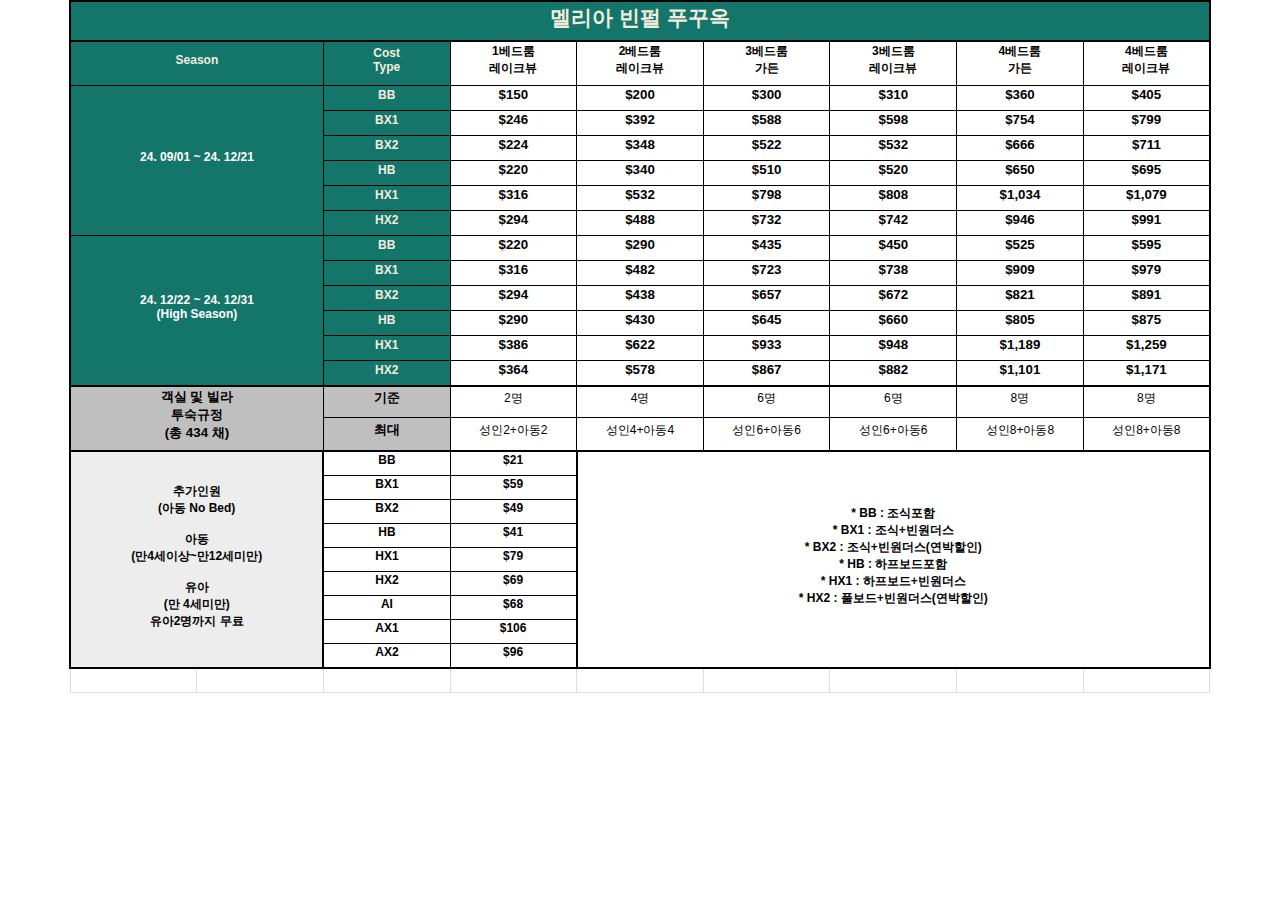
==== commit 243ac5ce: "Update index.html" ====
--- a/index.html
+++ b/index.html
@@ -1134,12 +1134,27 @@
 	mso-char-type:none;}
 -->
 </style>
-	<style>
-    /* 테이블을 반응형으로 만들기 위한 CSS */
-    table {
+<style>
+    /* 전체 페이지와 테이블을 화면에 꽉 차도록 설정 */
+    body, html {
+        margin: 0;
+        padding: 0;
+        width: 100%;
+        height: 100%;
+    }
+
+    /* 테이블을 감싸는 컨테이너 */
+    .table-container {
         width: 100%;
         max-width: 100%;
-        border-collapse: collapse;
+        margin: 0 auto;
+    }
+
+    /* 테이블 설정 */
+    table {
+        width: 100%; /* 테이블이 부모 컨테이너의 너비를 모두 차지하도록 설정 */
+        max-width: 100%; /* 테이블의 최대 너비를 100%로 제한 */
+        border-collapse: collapse; /* 테이블 셀 간의 간격을 없애기 */
     }
 
     th, td {
@@ -1148,43 +1163,32 @@
         border: 1px solid #ddd;
     }
 
-    tr:nth-child(even) {
-        background-color: #f2f2f2;
-    }
-
-    /* 작은 화면에서는 테이블을 스크롤 가능하게 설정 */
+    /* 작은 화면에서 테이블을 반응형으로 */
     @media screen and (max-width: 600px) {
-        table {
-            border: 0;
+        table, thead, tbody, th, td, tr {
+            display: block;
         }
 
         thead {
             display: none;
         }
 
-        tr {
-            margin-bottom: 10px;
-            display: block;
-            border-bottom: 2px solid #ddd;
-        }
-
         td {
-            display: block;
-            text-align: right;
-            font-size: 13px;
-            border-bottom: 1px solid #ddd;
             position: relative;
             padding-left: 50%;
+            white-space: pre-wrap;
         }
 
-        td::before {
+        td:before {
             content: attr(data-label);
             position: absolute;
+            top: 0;
             left: 0;
-            width: 50%;
-            padding-left: 15px;
+            width: 45%;
+            padding-right: 10px;
+            white-space: nowrap;
+            text-align: left;
             font-weight: bold;
-            text-align: left;
         }
     }
 </style>
